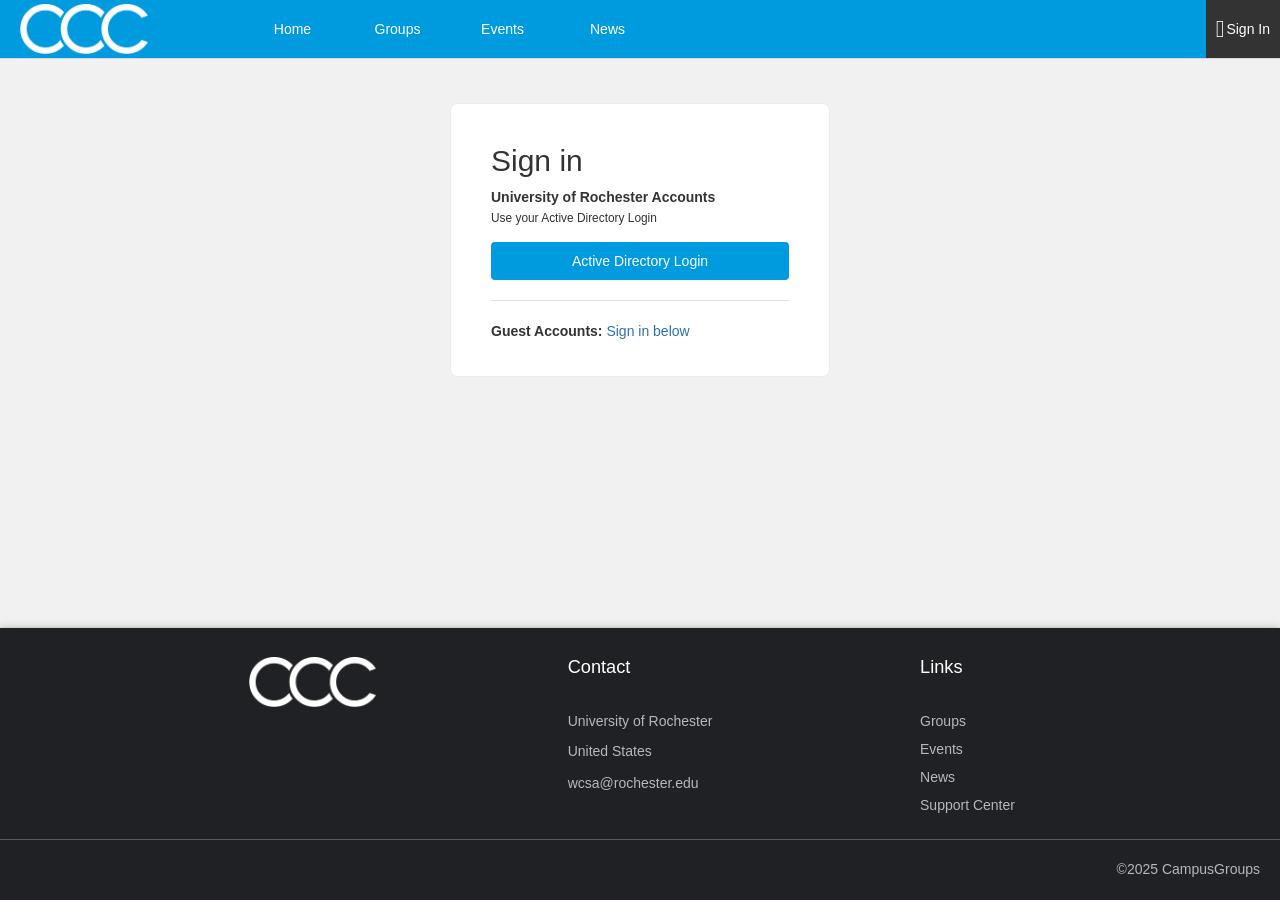
==== Sign In_files/Sign In.html @ 54fb6f5a "Update files" ====
<!DOCTYPE html>
<!-- saved from url=(0036)https://ccc.rochester.edu/login_only -->
<html xmlns="http://www.w3.org/1999/xhtml" lang="en-US" xml:lang="en-US" class=" js flexbox flexboxlegacy canvas canvastext webgl no-touch geolocation postmessage no-websqldatabase indexeddb hashchange history draganddrop websockets rgba hsla multiplebgs backgroundsize borderimage borderradius boxshadow textshadow opacity cssanimations csscolumns cssgradients cssreflections csstransforms csstransforms3d csstransitions fontface generatedcontent video audio localstorage sessionstorage webworkers no-applicationcache svg inlinesvg smil svgclippaths"><head><meta http-equiv="Content-Type" content="text/html; charset=UTF-8"><script>
    var jsPageName = "Sign In"; // pass strPageName to JavaScript, used in function setPageName() [accessibility.js]
    var jsAjaxRequest = ('0' === '1') ? true : false;
</script>

 <!-- AX != 1 -->

    <script>
        var url = new URL(location.href);
        history.replaceState({type: "login"} , '', url.pathname + url.search);
    </script>
    
    

    
        <!-- META TAGS -->
        
        <meta name="viewport" content="width=device-width, initial-scale=1">
        
        <meta http-equiv="X-UA-Compatible" content="IE=edge,chrome=1,requiresActiveX=true">
        <meta name="apple-itunes-app" content="app-id=1631266986, affiliate-data=myAffiliateData, app-argument=myURL">

        <title>Sign In</title>
        <meta name="description" content="The campus engagement platform for University of Rochester - Powered by CampusGroups.">
        <meta name="title" content="University of Rochester">

        

        <!-- CSS IMPORT -->
        

            <!-- FONT FOR DEV -->
            <link href="open-sans.css" rel="stylesheet" type="text/css">

            <!-- FAVICON -->
            <link rel="icon" type="images/x-icon" href="https://ccc.rochester.edu/upload/rochester/2019/s1_image_upload_875413_ccc_app_icon201901_711162656.png">
            <link rel="shortcut icon" type="images/x-icon" href="https://ccc.rochester.edu/upload/rochester/2019/s1_image_upload_875413_ccc_app_icon201901_711162656.png">

            <!-- JQUERY UI -->
            <link rel="stylesheet" type="text/css" href="jquery-ui.min.css">

            <!-- AUTOCOMPLETE -->
            <link rel="stylesheet" type="text/css" href="jquery.autocomplete.css">

            <!-- BOOTSTRAP & GLYPHICONS -->
            <link rel="stylesheet" type="text/css" href="bootstrap.min.css">
            <link rel="stylesheet" type="text/css" href="bootstrap-multiselect.css">
            <link rel="stylesheet" type="text/css" href="glyphicons-filetypes.css">

            <!-- THICKBOX -->
            <link rel="stylesheet" type="text/css" href="thickbox.css">
        

        <!-- JQUERY & FONT -->
        <script src="jquery.min.js.download"></script>
        <script src="jquery-ui.min.js.download"></script>

        <!-- BOOTSTRAP -->
        <script src="bootstrap.min.js.download"></script>
        <script src="bootstrap-multiselect.js.download"></script>

        <script type="text/javascript" src="accessibility.js.download"></script>
        <script type="text/javascript" src="scripts.js.download"></script>

        <link rel="stylesheet" type="text/css" href="materialdesignicons.min.css">
        <link rel="stylesheet" type="text/css" href="materialdesigniconscustom.css">
        
        <link rel="stylesheet" type="text/css" href="header.css">
        <link rel="stylesheet" type="text/css" href="bootstrap-customV.css">
        
        
    </head>

    <body class="body-background enlarged" data-menu="">

        <!-- SKIP links - skip to top of main content -->
        <div id="div-skip-links" class="skip-link-container">
                
            <span style="padding: 5px"><a id="a-skip-to-main-content" href="javascript:void(&#39;skip-to-main-content&#39;);" class="skip-link" onclick="setFocusToContent(true);" aria-label="Skip to Main Content">Skip to Main Content</a></span>

            <span id="span-skip-to-left-navigation" style="padding: 5px; display: none;"><a id="a-skip-to-left-navigation" href="javascript:void(&#39;skip-to-navigation&#39;);" class="skip-link" onclick="setFocusToSidebar();" aria-label="Skip to Navigation">Skip to Navigation</a></span>

            <!-- ACCESSIBILITY -->
            

            <script>
                // if we're on mobile we will not enable the skip links
                const isMobileDevice = /Mobi/i.test(window.navigator.userAgent);
                // console.log('> isMobileDevice=' + isMobileDevice);

                $(window).on('load', function () {
                    if (!isMobileDevice) {
                        var elem = document.getElementById('div-skip-links');
                        if (typeof elem !== undefined) {
                            elem.classList.remove('skip-link-container-mobile');
                            elem.classList.add('skip-link-container');
                        }
                    }
                });
            </script>
        </div>

        <!-- School custom code -->
        
        <!-- End school custom code -->
    

        <!-- Modal -->
        <div id="primary-modal" class="modal fade" role="dialog">
            <div class="modal-dialog" role="document">
                <div class="modal-content">
                    <p class="loader">
                        <img alt="" src="loader-big.gif" class="aria-decorative" role="presentation" aria-hidden="true">
                        <br> Loading...
                    </p>
                </div>
            </div>
        </div>
        <div id="secondary-modal" class="modal fade" role="dialog">
            <div class="modal-dialog" role="document">
                <div class="modal-content">
                    <p class="loader">
                        <img alt="" src="loader-big.gif" class="aria-decorative" role="presentation" aria-hidden="true">
                        <br> Loading...
                    </p>
                </div>
            </div>
        </div>
        <script>
            $("#primary-modal").on("hide.bs.modal", function (e) {
                $("#primary-modal .modal-content").html(writeLoading("Loading"));
            });
            $("#secondary-modal").on("hide.bs.modal", function (e) {
                $("#secondary-modal .modal-content").html(writeLoading("Loading"));
            });
        </script>
        <!-- End Modal -->

        

        <script src="modernizr.min.js.download"></script>
        
            <script src="jquery.validate.min.js.download"></script>
        
        <script src="polyfill.js.download"></script>

        

        <!-- HEADER -->
        
            <style>
                .btn--school { background-color: #009bdf; color: #fff; }
                .btn--school:hover { background-color: #009bdf; color: #fff; }
                .btn--school:focus { background-color: #009bdf; color: #fff; }

                .topbar { background: #009bdf; border-color: #009bdf; }
                .topbar ul.nav > li > a:hover, .topbar ul.nav > li > button:hover  { background-color: #333333 !important; }
                .topbar ul.nav > li > a:focus, .topbar ul.nav > li > button:focus  { background-color: #333333 !important; outline: none; }
                .topbar .topbar__sidebar-toggle:hover  { background-color: #333333 !important; }
                .topbar .topbar__sidebar-toggle:focus  { background-color: #333333 !important; outline: none; }
                .topbar.topbar-fair .topbar__left button:hover, .topbar.topbar-fair .topbar__left button:focus { background-color: #ffffff !important; color: #000000 !important; }
                
                .topbar .open:not(.topbar__left) > a, 
                .topbar .open:not(.topbar__left) > a:focus, 
                .topbar > .open:not(.topbar__left) > a:hover,
                .topbar .open:not(.topbar__left) > button, 
                .topbar .open:not(.topbar__left) > button:focus, 
                .topbar > .open:not(.topbar__left) > button:hover { background-color: #333333 !important; }
                .topbar li:focus-within > button.mdi-menu { background-color: #333333 !important; }
                .topbar li.active > a, .topbar li.active > button { background-color: #333333 !important; }
            </style>

            <div id="generic"></div>

            
            <div id="outer-shell" class="outer-shell  ">

                <!-- Impersonate -->
                
                <!-- /.Impersonate -->

                <!-- Message / Maintenance -->
                
                <!-- /.Message -->

                
                <div id="topbar" class="topbar topbar-login " role="navigation" aria-label="Topbar">

                    <div class="topbar__left">
                        
                                <div role="banner">
                                    <a id="a-top-bar-logo" aria-label="University of Rochester Logo. Opens the members homepage." role="button" class="logo" href="https://ccc.rochester.edu/groups">
                                        <img class="topbar__icon-large" src="image_upload_875413_ccc_logo_50x130_71115585.png" alt="University of Rochester Logo Image." aria-label="University of Rochester Logo Image. Clicking opens the members home page." style="max-height: 50px; max-width: 165px;">
                                        <img class="topbar__icon-small" src="image_upload_875413_ccc_app_icon201901_711162640.png" alt="University of Rochester Logo Image." aria-label="University of Rochester Logo Image. Clicking opens the members home page." style="max-height: 35px; max-width: 35px; margin: 0 5px;">
                                    </a>
                                </div>
                            
                    </div>

                    

<div class="topbar__center">
    <nav aria-label="Topbar">
        <ul class="nav">
            
                <!-- Not Logged Buttons -->
                
                    <!-- Home Website Buttons -->
                    
                        <li class="hidden-xs ">
                            <a class="topbar__menu topbar__menu--large" href="https://ccc.rochester.edu/home_login" aria-label="Home" role="button">Home</a>
                        </li>
                                    <li class="hidden-xs dropdown  hasNoSubMenu">
                <a class="topbar__menu topbar__menu--large" href="https://ccc.rochester.edu/home/groups/" style="max-width: inherit">
                    Groups
                </a>
                
                <ul class="dropdown-menu dropdown-menu-left arrow-dropdown-menu arrow-menu-right user-list notify-list" style="overflow-y: auto;max-height: 80vh;">

                </ul>
            </li>            <li class="hidden-xs dropdown  hasNoSubMenu">
                <a class="topbar__menu topbar__menu--large" href="https://ccc.rochester.edu/home/events/" style="max-width: inherit">
                    Events
                </a>
                
                <ul class="dropdown-menu dropdown-menu-left arrow-dropdown-menu arrow-menu-right user-list notify-list" style="overflow-y: auto;max-height: 80vh;">

                </ul>
            </li>            <li class="hidden-xs dropdown  hasNoSubMenu">
                <a class="topbar__menu topbar__menu--large" href="https://ccc.rochester.edu/home/news/" style="max-width: inherit">
                    News
                </a>
                
                <ul class="dropdown-menu dropdown-menu-left arrow-dropdown-menu arrow-menu-right user-list notify-list" style="overflow-y: auto;max-height: 80vh;">

                </ul>
            </li>
                        <li class="hidden-lg hidden-md hidden-sm dropdown hasSubMenu">
                            <button class="topbar__menu mdi mdi-menu" aria-label="Top Menu. Expanded. Press tab to enter the menu dropdown." tabindex="0"></button>
                            <ul class="dropdown-menu dropdown-menu-left" style="overflow-y: auto;max-height: 80vh;min-width:220px;">
                                <li style="display: block;"><a href="https://ccc.rochester.edu/home_login" aria-label="Home" role="button">Home</a></li>
                                
                                <li style="display: block;"><a href="https://ccc.rochester.edu/home/groups/" aria-label="Groups Section" role="button" tabindex="0">Groups</a></li>
                                
                                <li style="display: block;"><a href="https://ccc.rochester.edu/home/events/" aria-label="Events Section" role="button" tabindex="0">Events</a></li>
                                
                                <li style="display: block;"><a href="https://ccc.rochester.edu/home/news/" aria-label="News Section" role="button" tabindex="0">News</a></li>
                                
                            </ul>
                            <style>
                                .hasSubMenu:hover > ul, .hasSubMenu:focus-within > ul {
                                    display:block;
                                }
                            </style>
                        </li>
                    <!-- /.Home Website Buttons -->

                    <!-- Group & Event Buttons -->
                    
                    <!-- /.Group & Event Buttons -->
                
                <!-- /.Not Logged Buttons -->

                <!-- Home Button -->
                
                <!-- /.Home Button -->

                <!-- Group Button -->
                
                <!-- /.Group Button -->

                <!-- Manage Button -->
                

                <!-- Event Button -->
                
                <!-- /.Event Button -->
               
                <!-- Chat Button -->
                
                <!-- /.Chat Button -->
                
                <!-- Admin / Setup Button -->
                
                <!-- /.Admin Button -->
            

            <li class="spacer" role="presentation"></li>

            
				<!-- Login Button -->
				<li class="active">
					<a class="topbar__menu topbar__menu--row" href="https://ccc.rochester.edu/login_only" aria-label="Sign In Section" role="button" aria-current="true">
                        <span class="mdi mdi-login-variant mdi-24px aria-decorative" role="presentation" aria-hidden="true"></span> 
                        <span class="hidden-xs hidden-sm topbar__menu-text" style="overflow: initial;"> Sign In </span>
					</a>
				</li>
				<!-- /.Login Button -->
            

        </ul>

        <style>
            #a-top-bar-logo:focus > i { outline: 2px solid #ffffff; }
        </style>

    </nav>


</div><!-- /.navbar-collapse -->
                    
                </div><!-- /.topbar -->

                <div id="inner-shell" class="inner-shell">

                     

        <!-- END HEADER -->

        
            <div id="content-cont" class="content-cont container">
        
            <div id="page-cont" class="content" role="main" aria-label="Sign In.">
                <div style="position: relative;"><span id="span-top-of-main-content--0" class="content__top-element" tabindex="0" aria-label="Top of Main Content." style="display: none;">Top of Main Content</span></div>


                
                <!-- Used in email_form -->
                
<!-- END AX != 1 -->

                

<div class="login__cont">
	<div class="login__box">
    	


<div class="login__card card">
	
		<div class="card-block" style="padding: 20px 40px;">
	

			<h1 class="header-cg--h2">Sign in</h1>

	
			<p style="margin-bottom: 15px;">
				<strong>University of Rochester Accounts</strong>
				<br>
				<small>Use your Active Directory Login</small>
			</p>
			<p class="text-center">
			
				<a class="btn btn--school btn--full-width" href="https://www.campusgroups.com/shibboleth/login?idp=rochester">Active Directory Login</a>
				
			</p>
			<p>
				
			</p>
		
		<div class="card-separator card-separator--20"></div>
			
				<p style="margin-bottom: 15px;"><strong>Guest Accounts:</strong> <a href="javascript:toggle_ecg(&#39;rochester_login&#39;, &#39;a-all-others-sign-in-below&#39;)" id="a-all-others-sign-in-below" aria-expanded="false" aria-label="All others sign in below. Click here to expand an alternate login form.">Sign in below</a></p>
			
	<p>
		
	</p>
	
	
		<form id="rochester_login" style="display:none;" onload="document.form1.email.focus();" name="login" method="post" action="https://ccc.rochester.edu/student_login">

			

				<div role="region" aria-label="Alternate login.">
					<div class="form-group">
						<input id="login_email" autocomplete="email" class="form-control" name="email" type="text" placeholder="Email" title="Enter your Email" value="" aria-label="Login. Enter your Email.">
					</div>
					
					<div class="form-group">
						<input class="form-control" autocomplete="current-password" name="password" type="password" placeholder="Password" title="Enter your password" value="" aria-label="Password.">
					</div>
					
					
					<button id="loginButton" aria-label="Sign In" onclick="if(!$(&#39;#login_email&#39;).val()){alert(&#39;Please enter a valid email.&#39;);}else{loadButton($(this));$(&#39;form#rochester_login&#39;).submit();}" class="btn btn--school btn--full-width" style="letter-spacing: 1px; padding: 8px; text-transform: uppercase;" type="button" value=" Sign In "> Sign In </button>

					<input type="hidden" name="update" value="1">
					<input type="hidden" name="ssl" value="1">
					<input type="hidden" name="redirect" value="student_index">
					<input type="hidden" name="page" value="login">
					<input type="hidden" name="user" value="">
					<input type="hidden" name="_csrf" value="5//zWpIH46M19OgLfHI/6Yq6W6X8vmxSiPL4/GjUI6IL">
					
					<div class="checkbox">
						<input id="remember_me" type="checkbox" name="remember_me" value="1"> 
						<label id="label_for_remember_me" for="remember_me">Keep me signed on</label>
					</div>

					<div class="small" style="margin-top: 15px;">
						
						<a class="" href="https://ccc.rochester.edu/password_boot?email=&amp;embed=1&amp;modal=true&amp;TB_iframe=true&amp;height=250&amp;width=500" title="Forgot Password">Forgot Password?</a>
						
					</div>
				</div>

		   	
	    </form>

		
	</div>
</div>
    </div>
</div>

	<div class="login__background-img" style="background-image: url(/upload/rochester/2019/image_upload_875413_20140508_Wilson_Commons_exterior_0241_tonedjpg_711154318.png);"></div>


<!-- LL - 10/03/2017: Moved up here so ckeditor can work in popups -->


<script>
	//YT Viewer
	if (typeof arrYoutubePlayerObjects != "undefined") { 

		$("#youtubeScript").remove();
		$("#www-widgetapi-script").remove();
		if (window['YT'] != undefined) { window.YT.loading = 0; window.YT.loaded = 0; }
				
 		var youtubeTag   = document.createElement('script');
		youtubeTag.id    = "youtubeScript";
		youtubeTag.src   = "https://www.youtube.com/iframe_api";
		youtubeTag.async = false;

		// Get First Script Tag & Insert Vimeo Script before that.
		var firstScriptTag = document.getElementsByTagName('script')[0];
      	firstScriptTag.parentNode.insertBefore(youtubeTag, firstScriptTag);

      	// Array of Players
      	var arrYoutubePlayers = [];

      	// Functions to work on Youtube Players
      	function onYoutubePlayerReady(event) {
			var player = event.target;
			$(window).blur(function() { player.pauseVideo(); });
			$(window).scroll(function() { 
				if ( !isInViewport(document.getElementById("player--" + player.youtubeObject.cgID))) { 
					player.pauseVideo(); 
				} 
			});

			var startTime = new Date(player.youtubeObject.startTime * 1000).toISOString();
			var totalTime = new Date(player.getDuration() * 1000).toISOString();
			if (player.getDuration() >= 3600) {
				startTime = startTime.substr(11, 8);
				totalTime = totalTime.substr(11, 8);
			}
			else {
				startTime = startTime.substr(14, 5);
				totalTime = totalTime.substr(14, 5);
			}
			$("#player-btn--" + player.youtubeObject.cgID + " div.timer").html("<span id='player-time--" + player.youtubeObject.cgID + "'>" + startTime + "</span> / " + totalTime);
      	}

      	function onYoutubePlayerStateChange(event) {
      		var player = event.target;

      		if (event.data == YT.PlayerState.PLAYING) {
				// Change Buttons
				$("#player-btn--" + player.youtubeObject.cgID + " button.playpause").attr("data-status", "pause").attr("aria-label", "Pause");
				$("#player-btn--" + player.youtubeObject.cgID + " button.playpause span.mdi").removeClass("mdi-play").addClass("mdi-pause");
      		}

      		if (event.data == YT.PlayerState.PLAYING && player.intervalFunction == null) {
	            // HACK For Window BLUR
	            window.focus();

	            // AJAX Recurring Call
	            player.intervalFunction = setInterval(function() {
	                postVideoViews(player.youtubeObject.cgUID, player.youtubeObject.cgUID_s, player.getCurrentTime());
	            }, 10000);

	            // Timer
	            player.intervalTimerFunction = setInterval(function() { 
	            	var currentTime = new Date(player.getCurrentTime() * 1000).toISOString();
	            	if (player.getDuration() >= 3600) {
	            		currentTime = currentTime.substr(11, 8);
	            	}
	            	else {
	            		currentTime = currentTime.substr(14, 5);
	            	}
	            	$("#player-time--" + player.youtubeObject.cgID).html(currentTime);
	            }, 1000) 
	        }
	        else if (event.data == YT.PlayerState.PAUSED || event.data == YT.PlayerState.ENDED) {
				// Change Buttons
				$("#player-btn--" + player.youtubeObject.cgID + " button.playpause").attr("data-status", "play").attr("aria-label", "Play");
				$("#player-btn--" + player.youtubeObject.cgID + " button.playpause span.mdi").removeClass("mdi-pause").addClass("mdi-play");

	            clearInterval(player.intervalFunction);
	            clearInterval(player.intervalTimerFunction);
				player.intervalFunction = null;
				player.intervalTimerFunction = null;
				postVideoViews(player.youtubeObject.cgUID, player.youtubeObject.cgUID_s, player.getCurrentTime(), (event.data == YT.PlayerState.ENDED ? 'true' : ''));
				//if (event.data == YT.PlayerState.ENDED) { 
				    //if (typeof refreshTrackChecklist !== "undefined") { refreshTrackChecklist(); }
					//else if (typeof parent.refreshTrackChecklist !== "undefined") { parent.refreshTrackChecklist(); }
				//}
	        }
      	}

		function youtubePlayerPlayPause(player) {
			var currentStatus = $("#player-btn--" + player.youtubeObject.cgID + " button.playpause").attr("data-status");
			if (currentStatus == "play") { player.playVideo(); }
			else if (currentStatus == "pause") { player.pauseVideo(); }
		}

        /* Function that checks localStorage for the Vimeo/YouTube closed captions load policy. Returns number values:
         *   0 - closed captions should be be disabled (do not load closed captions)
         *   1 - closed captions should be loaded when video loads
         * If the local storage key is not defined we return 0 (as a number).
         */
        function getVideoPlayerCCLoadPolicy() {
            try {
                const lsKey = 'cg-video-player-cc-load-policy';
                const ccLoadPolicy = localStorage.getItem(lsKey);
                return (ccLoadPolicy === '1') ? 1 : 0;
            } catch(e) {
                return 0;
            }
        }

        /* Function that toggles the video player CC load policy stored in local storage. Toggled values are (strings values):
         *   '0' - closed captions should be be disabled (do not load closed captions)
         *   '1' - closed captions should be loaded when video loads
         * If the local storage key is not defined it is treated as though the value were '0' and toggles to '1'.
         * */
        function toggleVideoPlayerCCLoadPolicy() {
            try {
                const lsKey = 'cg-video-player-cc-load-policy';
                const ccLoadPolicy = localStorage.getItem(lsKey);
                if (ccLoadPolicy === '1') {
                    localStorage.setItem(lsKey, '0');
                } else {
                    localStorage.setItem(lsKey, '1');
                }
            } catch(e) {
                return;
            }
        }

        /* Function that prompts the user for confirmation before toggling the video player closed caption load policy.
         * - If closed captions are currently turned off, the user will be prompted to confirm before turning them on (and vice versa)
         * - Video player CC load policy setting is stored in local storage (see above functions)
         * - Vimeo and YouTube video players require reload of the associated IFrames to change the setting, 
         *   if user confirms yes to reload, the page will be reloaded.
         */
        function toggleClosedCaptionsAndReloadVideoIframes() {
            const turnClosedCaptionsOnOff = (typeof getVideoPlayerCCLoadPolicy !== 'undefined' && getVideoPlayerCCLoadPolicy() === 1) ? 'off' : 'on';
            const message = 'Turning ' + turnClosedCaptionsOnOff + ' closed captions will reload this page, please save any outstanding changes before you choose to turn closed captions ' + turnClosedCaptionsOnOff + '. Are you sure you want to turn closed captions ' + turnClosedCaptionsOnOff + '?';
            if (confirm(message)) {
                toggleVideoPlayerCCLoadPolicy();
                location.reload();
            } else {
                return false;
            }
        }

      	// Called when the script is fully loaded.
      	function onYouTubeIframeAPIReady() {

      		// Loop through players
	  		arrYoutubePlayerObjects.forEach(function (youtubeObject, index) {
	  			arrYoutubePlayers[index] = new YT.Player("player--" + youtubeObject.cgID, {
                                                        	height: youtubeObject.height,
                                                        	width:  youtubeObject.width,
                                                        	videoId: youtubeObject.videoID,
                                                        	playerVars: {
	                                                            modestbranding: 1,
	                                                            rel: 0,
	                                                            disablekb: 1,
	                                                            playsinline: 1,
	                                                            controls: 0,
	                                                            start: youtubeObject.startTime,
                                                                cc_load_policy: (typeof getVideoPlayerCCLoadPolicy !== 'undefined') ? getVideoPlayerCCLoadPolicy() : 0
                                                        	},
	                                                        events: {
	                                                            'onStateChange': onYoutubePlayerStateChange,
	                                                            'onReady': onYoutubePlayerReady
	                                                        }
                                                    	});
	  			arrYoutubePlayers[index].youtubeObject = youtubeObject;
	  			arrYoutubePlayers[index].intervalFunction = null;

				$("#player-btn--" + youtubeObject.cgID + " button.playpause").on('click', function() { 
					youtubePlayerPlayPause(arrYoutubePlayers[index]); 
				});
				$("#player-btn--" + youtubeObject.cgID + " button.replay").on('click', function() { 
					arrYoutubePlayers[index].seekTo(0); 
				});
				$("#player-btn--" + youtubeObject.cgID + " button.rewind").on('click', function() { 
					arrYoutubePlayers[index].seekTo(arrYoutubePlayers[index].getCurrentTime() - 10);
				});
                const turnClosedCaptionsOnOff = (typeof getVideoPlayerCCLoadPolicy !== 'undefined' && getVideoPlayerCCLoadPolicy() === 1) ? 'off' : 'on';
                $("#player-btn--" + youtubeObject.cgID + " button.closedcaption").attr('aria-label', 'Turn ' + turnClosedCaptionsOnOff + ' closed captions. Note, this requires a reload of the current page.');
				$("#player-btn--" + youtubeObject.cgID + " button.closedcaption").on('click', function() { 
                    toggleClosedCaptionsAndReloadVideoIframes();
				});
				$("#player-btn--" + youtubeObject.cgID + " button.fullscreen").on('click', function() {
					arrYoutubePlayers[index].pauseVideo();
					tb_show("", "/video_player?embed=1&uid=" + youtubeObject.cgUID + "&width=995&height=680&modal=true&TB_iframe=1", "");
				});

  			});

  			arrYoutubePlayerObjects = undefined;
  		}
	} 


	//Vimeo Viewer
	if (typeof arrVimeoPlayerObjects != "undefined") {

        $("#vimeoScript").remove();

		var vimeoTag   = document.createElement('script');
		vimeoTag.id    = "vimeoScript";
		vimeoTag.src   = "https://player.vimeo.com/api/player.js";
		vimeoTag.async = false;

		// Get First Script Tag & Insert Vimeo Script before that.
		var firstScriptTag = document.getElementsByTagName('script')[0];
      	firstScriptTag.parentNode.insertBefore(vimeoTag, firstScriptTag);

      	// Array of Players
      	var arrVimeoPlayers = [];

      	// Functions to work on Vimeo Players
		function vimeoPlayerPlay(player) {
			// Change Buttons
			$("#player-btn--" + player.vimeoObject.cgID + " button.playpause").attr("data-status", "pause").attr("aria-label", "Pause");
			$("#player-btn--" + player.vimeoObject.cgID + " button.playpause span.mdi").removeClass("mdi-play").addClass("mdi-pause");

			// AJAX Recurring Call
			player.intervalFunction  = setInterval( function() { 
				player.getCurrentTime().then( function(seconds) {
					postVideoViews(player.vimeoObject.cgUID, player.vimeoObject.cgUID_s, seconds);
				}) 
			}, 10000)

			// Timer
            player.intervalTimerFunction = setInterval(function() { 
            	player.getCurrentTime().then( function(seconds) {
	            	var currentTime = new Date(seconds * 1000).toISOString();
	            	if (player.totalDuration >= 3600) {
	            		currentTime = currentTime.substr(11, 8);
	            	}
	            	else {
	            		currentTime = currentTime.substr(14, 5);
	            	}
	            	$("#player-time--" + player.vimeoObject.cgID).html(currentTime);
				}) 
            }, 1000) 
		}

		function vimeoPlayerPause(player) { 
			// Change Buttons
			$("#player-btn--" + player.vimeoObject.cgID + " button.playpause").attr("data-status", "play").attr("aria-label", "Play");
			$("#player-btn--" + player.vimeoObject.cgID + " button.playpause span.mdi").removeClass("mdi-pause").addClass("mdi-play");

			// Clear AJAX Recurring Call
			clearInterval(player.intervalFunction);
			clearInterval(player.intervalTimerFunction);
			player.intervalFunction = null;
			player.intervalTimerFunction = null;
			
			player.getCurrentTime().then( function(seconds) {
				postVideoViews(player.vimeoObject.cgUID, player.vimeoObject.cgUID_s, seconds);
			});		
		}

		function vimeoPlayerEnded(player) {
			// Change Buttons
			$("#player-btn--" + player.vimeoObject.cgID + " button.playpause").attr("data-status", "play").attr("aria-label", "Play");
			$("#player-btn--" + player.vimeoObject.cgID + " button.playpause span.mdi").removeClass("mdi-pause").addClass("mdi-play");

			// Clear AJAX Recurring Call
			clearInterval(player.intervalFunction);
			clearInterval(player.intervalTimerFunction);
			player.intervalFunction = null;
			player.intervalTimerFunction = null;

			player.getCurrentTime().then( function(seconds) {
				postVideoViews(player.vimeoObject.cgUID, player.vimeoObject.cgUID_s, seconds, 'true');
			});

			//if (typeof refreshTrackChecklist !== "undefined") { refreshTrackChecklist(); }
			//else if (typeof parent.refreshTrackChecklist !== "undefined") { parent.refreshTrackChecklist(); }
		}

		function vimeoPlayerPlayPause(player) {
			var currentStatus = $("#player-btn--" + player.vimeoObject.cgID + " button.playpause").attr("data-status");
			if (currentStatus == "play") {
				player.play();
			}
			else if (currentStatus == "pause") {
				player.pause();
			}
		}

      	// We wait until the script is fully loaded.
      	$("#vimeoScript").on('load', function() {
		  	
		  	// Loop through players
	  		arrVimeoPlayerObjects.forEach(function (vimeoObject, index) {

                if (typeof getVideoPlayerCCLoadPolicy !== 'undefined' && getVideoPlayerCCLoadPolicy() === 1) {
                    // load with closed captions enabled (set texttrack to 'en')
	      			arrVimeoPlayers[index] = new Vimeo.Player("player--" + vimeoObject.cgID, { url: vimeoObject.URL , height: vimeoObject.height, width: vimeoObject.width, controls: false, texttrack: 'en' });
                } else {
    	  			arrVimeoPlayers[index] = new Vimeo.Player("player--" + vimeoObject.cgID, { url: vimeoObject.URL , height: vimeoObject.height, width: vimeoObject.width, controls: false });
                }
	  			arrVimeoPlayers[index].vimeoObject = vimeoObject;
	  			arrVimeoPlayers[index].intervalFunction = null;

	  			if (vimeoObject.startTime != 0) {
	  				arrVimeoPlayers[index].setCurrentTime(vimeoObject.startTime);
	  			}

				arrVimeoPlayers[index].on('play',  function() { vimeoPlayerPlay(this)  } );
				arrVimeoPlayers[index].on('pause', function() { vimeoPlayerPause(this) } );
				arrVimeoPlayers[index].on('ended', function() { vimeoPlayerEnded(this) } );

				$("#player-btn--" + vimeoObject.cgID + " button.playpause").on('click', function() { 
					vimeoPlayerPlayPause(arrVimeoPlayers[index]); 
				});
				$("#player-btn--" + vimeoObject.cgID + " button.replay").on('click', function() { 
					arrVimeoPlayers[index].setCurrentTime(0) 
				});
				$("#player-btn--" + vimeoObject.cgID + " button.rewind").on('click', function() { 
					arrVimeoPlayers[index].getCurrentTime().then(function(seconds) {
						arrVimeoPlayers[index].setCurrentTime(Math.max(0, seconds - 10));
					})
				});
                const turnClosedCaptionsOnOff = (typeof getVideoPlayerCCLoadPolicy !== 'undefined' && getVideoPlayerCCLoadPolicy() === 1) ? 'off' : 'on';
                $("#player-btn--" + vimeoObject.cgID + " button.closedcaption").attr('aria-label', 'Turn ' + turnClosedCaptionsOnOff + ' closed captions. Note, this requires a reload of the current page.');
				$("#player-btn--" + vimeoObject.cgID + " button.closedcaption").on('click', function() {
                    toggleClosedCaptionsAndReloadVideoIframes();
				});
				$("#player-btn--" + vimeoObject.cgID + " button.fullscreen").on('click', function() {
					arrVimeoPlayers[index].pause();
					tb_show("", "/video_player?embed=1&uid=" + vimeoObject.cgUID + "&width=995&height=680&modal=true&TB_iframe=1", "");
				});

				$(window).blur(function() { 
					arrVimeoPlayers[index].pause(); 
				});
				$(window).scroll(function() { 
					if ( !isInViewport(document.getElementById("player--" + vimeoObject.cgID))) { 
						arrVimeoPlayers[index].pause(); 
					} 
				});


				var startTime = new Date(vimeoObject.startTime * 1000).toISOString();
				var totalTime = 0;
				arrVimeoPlayers[index].getDuration().then(function(seconds) { 
					arrVimeoPlayers[index].totalDuration = seconds;

					totalTime = new Date(seconds * 1000).toISOString();
					if (seconds >= 3600) {
						startTime = startTime.substr(11, 8);
						totalTime = totalTime.substr(11, 8);
					}
					else {
						startTime = startTime.substr(14, 5);
						totalTime = totalTime.substr(14, 5);
					}
					$("#player-btn--" + vimeoObject.cgID + " div.timer").html("<span id='player-time--" + vimeoObject.cgID + "'>" + startTime + "</span> / " + totalTime);
				});
			});

			arrVimeoPlayerObjects = undefined;

		});

	}
</script>

<script>
	$(document).ready(function(){
		$("[data-toggle='tooltip']").tooltip(); 	
		$(".btn--loader").click(function() {
			loadButton($(this));
		});
		tb_init('a.thickbox, area.thickbox, input.thickbox');

         // fix for the non editable input in ckeditor (ex: URL...)
         $(".modal").removeAttr("tabindex");
		 // second hack to fix ckeditor links, especially the 'edit link' option
		 $.fn.modal.Constructor.prototype.enforceFocus = function() {
			modal_this = this
			$(document).on('focusin.modal', function (e) {
				if (modal_this.$element[0] !== e.target && !modal_this.$element.has(e.target).length 
				&& !$(e.target.parentNode).hasClass('cke_dialog_ui_input_select') 
				&& !$(e.target.parentNode).hasClass('cke_dialog_ui_input_text')) {
				modal_this.$element.focus()
				}
			})
		 };

         setupAjaxAccessibility();
	});
</script>

 <!-- AX != 1 -->

			

			</div><!--/.content -->
		</div><!--/.content-page -->
	</div><!--/.inner-shell -->

	
				<style>
					.outer-shell { display:flex; flex-direction:column; min-height: 100vh; }
					@-moz-document url-prefix() {
						.inner-shell  {flex:1; }
					}
					@media screen and (-webkit-min-device-pixel-ratio:0) {
						.inner-shell { flex:1; }
					}
					body.enlarged { min-height:initial; position:relative; }
					body.enlarged > .outer-shell { display:flex; flex-direction:column; min-height: 100vh; }
				</style>
				<footer class="footer__home">
					<div>
						
						<div id="footer-links" class="row footer__cont" style="background: transparent;">
							<div class="col-md-offset-1_5 col-md-3 col-sm-12 col-xs-12 text-center" style="padding-top:10px;">
								<img alt="University of Rochester Website Logo" src="image_upload_875413_ccc_logo_50x130_71115585.png" style="max-width:150px;max-height:50px;border-radius:6px;">
							</div>
							<div class="text-xs-center text-sm-left text-md-left col-md-3 col-sm-6 col-xs-12" style="display:flex;padding: 10px 10px;">
								<div style="margin:auto" role="group" aria-label="Contact information.">
									<h2 class="footer__home--title" style="margin-top: 0; margin-bottom: 10px;">Contact</h2><br>
									<span style="margin-bottom:5px">University of Rochester</span><br>
									<span style="margin-bottom:5px;line-height:1.7">United States</span><br>
									
									<a class="a-footer-contact-links" href="mailto:wcsa@rochester.edu" aria-label="Send an email to wcsa@rochester.edu">wcsa@rochester.edu</a><br>
									
								</div>
							</div>
							<div class="text-xs-center text-sm-left text-md-left col-md-3 col-sm-6 col-xs-12" style="display:flex;vertical-align:top;padding: 10px 10px;">
								<div style="margin:auto" role="group" aria-label="Links">
									<h2 class="footer__home--title" style="margin-top: 0; margin-bottom: 10px;">Links</h2><br>
									
										<a class="a-footer-contact-links" href="https://ccc.rochester.edu/home/groups/">Groups</a><br>
									
										<a class="a-footer-contact-links" href="https://ccc.rochester.edu/home/events/">Events</a><br>
									
										<a class="a-footer-contact-links" href="https://ccc.rochester.edu/home/news/">News</a><br>
									
                                    <a class="a-footer-contact-links" href="https://readyedu.atlassian.net/wiki/spaces/CGSD/overview?homepageId=302186786">Support Center</a>
								</div>
							</div>
							
						</div>
						<div class="row" style="padding:15px 20px 0 20px;border-top:1px solid #5a5a5a;margin-top: 10px;" role="group" aria-label="Footer Bar Links">
							<div class="col-sm-6 col-xs-12 text-xs-center text-sm-left"></div>
							<div class="col-sm-6 col-xs-12 text-xs-center text-sm-right">
								<a class="a-footer-contact-links" href="http://www.novalsys.com/">©2025  CampusGroups</a>
							</div>
						</div>
					</div>
				</footer>
			

	<script type="text/javascript" src="jquery-migrate-1.2.1.js.download"></script>

	<!-- THICKBOX -->
	<script src="thickbox.js.download"></script>

    <script type="text/javascript" src="metisMenuCustom.js.download"></script>
    <script type="text/javascript" src="jquery.slimscroll.js.download"></script>
    <!--<link href="/static/css/scrollbar.css" rel="stylesheet">
    <script type="text/javascript" src="/static/js/scrollbar.js"></script>-->

	<script type="text/javascript">function $$(strId) { return document.getElementById(strId); }</script>
	<script type="text/javascript" src="clamp.min.js.download"></script>
    <script type="text/javascript" src="core.js.download"></script>
    <script type="text/javascript" src="menu.js.download"></script>
    <script type="text/javascript" src="routing.js.download"></script>


	
		<script type="text/javascript">$.ajaxSetup({cache:true})</script>
	

	<!-- @TODO: This is for jPrompt. We might to see if an update is available or give it a better style -->
	
	    <link href="jquery.alerts.css" rel="stylesheet" type="text/css">
	    <script src="jquery.alerts.js.download" type="text/javascript"></script>
	

	<!-- @TODO: Check if used : put directly on /r and student_password-->
	
	    <script>
	        
	    </script>
	

	<!-- Google Analytics -->
	<script>
	var _customTask = function() {
	  return function(model){
	    var piiRegex = [
	    	{ name: 'Email', regex: /.{4}@.{4}/g},
	       	{ name: 'Phone_Number', regex: /^(\+|\d)[0-9]{7,16}$/g},
	       	{ name: 'SSN', regex: /^\d{3}-\d{2}-\d{4}$}/g},
	       	{ name: 'Address', regex: /^\d+\s[A-z]+\s[A-z]+/g}];

	    var globalSendTaskName = '_' + model.get('trackingId') + '_sendHitTask';

	    // Fetch reference to the original sendHitTask
	    var originalSendTask = window[globalSendTaskName] = window[globalSendTaskName] || model.get('sendHitTask');
	    var i, hitPayload, parts, val;

	    // Overwrite sendHitTask with PII purger
	    model.set('sendHitTask', function(sendModel) {

	      hitPayload = sendModel.get('hitPayload').split('&');

	      for (i = 0; i < hitPayload.length; i++) {
	        parts = hitPayload[i].split('=');

	        // Double-decode, to account for web server encode + analytics.js encode
	        try {
	          val = decodeURIComponent(decodeURIComponent(parts[1]));
	        } catch(e) {
	          val = decodeURIComponent(parts[1]);
	        }

	        piiRegex.forEach(function(pii) {
	          val = val.replace(pii.regex, '[REDACTED ' + pii.name + ']');
	        });

	        parts[1] = encodeURIComponent(val);
	        hitPayload[i] = parts.join('=');
	      }

	      sendModel.set('hitPayload', hitPayload.join('&'), true);
	      originalSendTask(sendModel);
	    });
	  };
	}
	</script>

	
	<!-- End Google Analytics -->

	

    <!-- Help -->
	
    <!-- End Help -->



 

	<style>

		/* acc-keyboard-mode (OFF) - Default outline on :focus (none) */
		body:not(.acc-keyboard-mode) :focus { outline: none; }
		body:not(.acc-keyboard-mode) a:focus { outline: none; }

        body:not(.acc-keyboard-mode) button.close:focus { outline: none; }

		body:not(.acc-keyboard-mode) .button:focus { outline: none; }
		body:not(.acc-keyboard-mode) .button.focus { outline: none; }

		body:not(.acc-keyboard-mode) .btn.active.focus,
        body:not(.acc-keyboard-mode) .btn.active:focus,
        body:not(.acc-keyboard-mode) .btn.focus,
        body:not(.acc-keyboard-mode) .btn:active.focus,
        body:not(.acc-keyboard-mode) .btn:active:focus,
        body:not(.acc-keyboard-mode) .btn:focus { outline: none; }

		body:not(.acc-keyboard-mode) .dropdown-toggle:focus { outline: none; }
		#header__btn-cont--manage:focus, #header__btn-cont--manage:focus-within { outline: none; }

		/* no outline/focus on the following (various reasons including hover style on focus, other focus styles applied, etc.) */
		body:not(.acc-keyboard-mode) h2:focus { outline: none; outline-offset: 0px; border: none; }
		/* .page__header--btns .btn:focus { outline: none !important; outline-offset: 0px !important; } */
		/* a.btn--rounded:focus { outline: none !important; outline-offset: 0px !important; } */

		/* acc-keyboard-mode (ON) - Default outline on :focus (2px solid #000000) */
		.acc-keyboard-mode a:focus {
			outline: 2px solid #000000;
			outline-offset: 2px;
		}

	</style>

    <!-- should always be last stylesheet loaded -->
    <link href="accessibility.css" rel="stylesheet">



</div></body><!-- END AX != 1 --></html>
---- Sign In_files/open-sans.css ----
/* open-sans-300 - latin_latin-ext */
@font-face {
  font-display: swap; /* Check https://developer.mozilla.org/en-US/docs/Web/CSS/@font-face/font-display for other options. */
  font-family: 'Open Sans';
  font-style: normal;
  font-weight: 300;
  src: url('/fonts/open-sans-v36-latin_latin-ext-300.woff2') format('woff2'); /* Chrome 36+, Opera 23+, Firefox 39+, Safari 12+, iOS 10+ */
}
/* open-sans-300italic - latin_latin-ext */
@font-face {
  font-display: swap; /* Check https://developer.mozilla.org/en-US/docs/Web/CSS/@font-face/font-display for other options. */
  font-family: 'Open Sans';
  font-style: italic;
  font-weight: 300;
  src: url('/fonts/open-sans-v36-latin_latin-ext-300italic.woff2') format('woff2'); /* Chrome 36+, Opera 23+, Firefox 39+, Safari 12+, iOS 10+ */
}
/* open-sans-regular - latin_latin-ext */
@font-face {
  font-display: swap; /* Check https://developer.mozilla.org/en-US/docs/Web/CSS/@font-face/font-display for other options. */
  font-family: 'Open Sans';
  font-style: normal;
  font-weight: 400;
  src: url('/fonts/open-sans-v36-latin_latin-ext-regular.woff2') format('woff2'); /* Chrome 36+, Opera 23+, Firefox 39+, Safari 12+, iOS 10+ */
}
/* open-sans-italic - latin_latin-ext */
@font-face {
  font-display: swap; /* Check https://developer.mozilla.org/en-US/docs/Web/CSS/@font-face/font-display for other options. */
  font-family: 'Open Sans';
  font-style: italic;
  font-weight: 400;
  src: url('/fonts/open-sans-v36-latin_latin-ext-italic.woff2') format('woff2'); /* Chrome 36+, Opera 23+, Firefox 39+, Safari 12+, iOS 10+ */
}
/* open-sans-500 - latin_latin-ext */
@font-face {
  font-display: swap; /* Check https://developer.mozilla.org/en-US/docs/Web/CSS/@font-face/font-display for other options. */
  font-family: 'Open Sans';
  font-style: normal;
  font-weight: 500;
  src: url('/fonts/open-sans-v36-latin_latin-ext-500.woff2') format('woff2'); /* Chrome 36+, Opera 23+, Firefox 39+, Safari 12+, iOS 10+ */
}
/* open-sans-500italic - latin_latin-ext */
@font-face {
  font-display: swap; /* Check https://developer.mozilla.org/en-US/docs/Web/CSS/@font-face/font-display for other options. */
  font-family: 'Open Sans';
  font-style: italic;
  font-weight: 500;
  src: url('/fonts/open-sans-v36-latin_latin-ext-500italic.woff2') format('woff2'); /* Chrome 36+, Opera 23+, Firefox 39+, Safari 12+, iOS 10+ */
}
/* open-sans-600 - latin_latin-ext */
@font-face {
  font-display: swap; /* Check https://developer.mozilla.org/en-US/docs/Web/CSS/@font-face/font-display for other options. */
  font-family: 'Open Sans';
  font-style: normal;
  font-weight: 600;
  src: url('/fonts/open-sans-v36-latin_latin-ext-600.woff2') format('woff2'); /* Chrome 36+, Opera 23+, Firefox 39+, Safari 12+, iOS 10+ */
}
/* open-sans-600italic - latin_latin-ext */
@font-face {
  font-display: swap; /* Check https://developer.mozilla.org/en-US/docs/Web/CSS/@font-face/font-display for other options. */
  font-family: 'Open Sans';
  font-style: italic;
  font-weight: 600;
  src: url('/fonts/open-sans-v36-latin_latin-ext-600italic.woff2') format('woff2'); /* Chrome 36+, Opera 23+, Firefox 39+, Safari 12+, iOS 10+ */
}
/* open-sans-700 - latin_latin-ext */
@font-face {
  font-display: swap; /* Check https://developer.mozilla.org/en-US/docs/Web/CSS/@font-face/font-display for other options. */
  font-family: 'Open Sans';
  font-style: normal;
  font-weight: 700;
  src: url('/fonts/open-sans-v36-latin_latin-ext-700.woff2') format('woff2'); /* Chrome 36+, Opera 23+, Firefox 39+, Safari 12+, iOS 10+ */
}
/* open-sans-700italic - latin_latin-ext */
@font-face {
  font-display: swap; /* Check https://developer.mozilla.org/en-US/docs/Web/CSS/@font-face/font-display for other options. */
  font-family: 'Open Sans';
  font-style: italic;
  font-weight: 700;
  src: url('/fonts/open-sans-v36-latin_latin-ext-700italic.woff2') format('woff2'); /* Chrome 36+, Opera 23+, Firefox 39+, Safari 12+, iOS 10+ */
}
/* open-sans-800 - latin_latin-ext */
@font-face {
  font-display: swap; /* Check https://developer.mozilla.org/en-US/docs/Web/CSS/@font-face/font-display for other options. */
  font-family: 'Open Sans';
  font-style: normal;
  font-weight: 800;
  src: url('/fonts/open-sans-v36-latin_latin-ext-800.woff2') format('woff2'); /* Chrome 36+, Opera 23+, Firefox 39+, Safari 12+, iOS 10+ */
}
/* open-sans-800italic - latin_latin-ext */
@font-face {
  font-display: swap; /* Check https://developer.mozilla.org/en-US/docs/Web/CSS/@font-face/font-display for other options. */
  font-family: 'Open Sans';
  font-style: italic;
  font-weight: 800;
  src: url('/fonts/open-sans-v36-latin_latin-ext-800italic.woff2') format('woff2'); /* Chrome 36+, Opera 23+, Firefox 39+, Safari 12+, iOS 10+ */
}
---- Sign In_files/glyphicons-filetypes.css ----
@font-face{font-family:'Glyphicons Filetypes';src:url('../fonts/glyphicons-filetypes-regular.eot');src:url('../fonts/glyphicons-filetypes-regular.eot?#iefix') format('embedded-opentype'),url('../fonts/glyphicons-filetypes-regular.woff2') format('woff2'),url('../fonts/glyphicons-filetypes-regular.woff') format('woff'),url('../fonts/glyphicons-filetypes-regular.ttf') format('truetype'),url('../fonts/glyphicons-filetypes-regular.svg#glyphicons_filetypesregular') format('svg')}.filetypes{position:relative;top:1px;display:inline-block;font-family:'Glyphicons Filetypes';font-style:normal;font-weight:normal;line-height:1;-webkit-font-smoothing:antialiased;-moz-osx-font-smoothing:grayscale}.filetypes.x05{font-size:12px}.filetypes.x2{font-size:48px}.filetypes.x3{font-size:72px}.filetypes.x4{font-size:96px}.filetypes.x5{font-size:120px}.filetypes.light:before{color:#f2f2f2}.filetypes.drop:before{text-shadow:-1px 1px 3px rgba(0,0,0,0.3)}.filetypes.flip{-moz-transform:scaleX(-1);-o-transform:scaleX(-1);-webkit-transform:scaleX(-1);transform:scaleX(-1);filter:FlipH;-ms-filter:"FlipH"}.filetypes.flipv{-moz-transform:scaleY(-1);-o-transform:scaleY(-1);-webkit-transform:scaleY(-1);transform:scaleY(-1);filter:FlipV;-ms-filter:"FlipV"}.filetypes.rotate90{-webkit-transform:rotate(90deg);-moz-transform:rotate(90deg);-ms-transform:rotate(90deg);transform:rotate(90deg)}.filetypes.rotate180{-webkit-transform:rotate(180deg);-moz-transform:rotate(180deg);-ms-transform:rotate(180deg);transform:rotate(180deg)}.filetypes.rotate270{-webkit-transform:rotate(270deg);-moz-transform:rotate(270deg);-ms-transform:rotate(270deg);transform:rotate(270deg)}.filetypes-txt:before{content:"\E001"}.filetypes-doc:before{content:"\E002"}.filetypes-rtf:before{content:"\E003"}.filetypes-log:before{content:"\E004"}.filetypes-tex:before{content:"\E005"}.filetypes-msg:before{content:"\E006"}.filetypes-text:before{content:"\E007"}.filetypes-wpd:before{content:"\E008"}.filetypes-wps:before{content:"\E009"}.filetypes-docx:before{content:"\E010"}.filetypes-page:before{content:"\E011"}.filetypes-csv:before{content:"\E012"}.filetypes-dat:before{content:"\E013"}.filetypes-tar:before{content:"\E014"}.filetypes-xml:before{content:"\E015"}.filetypes-vcf:before{content:"\E016"}.filetypes-pps:before{content:"\E017"}.filetypes-key:before{content:"\E018"}.filetypes-ppt:before{content:"\E019"}.filetypes-pptx:before{content:"\E020"}.filetypes-sdf:before{content:"\E021"}.filetypes-gbr:before{content:"\E022"}.filetypes-ged:before{content:"\E023"}.filetypes-mp3:before{content:"\E024"}.filetypes-m4a:before{content:"\E025"}.filetypes-waw:before{content:"\E026"}.filetypes-wma:before{content:"\E027"}.filetypes-mpa:before{content:"\E028"}.filetypes-iff:before{content:"\E029"}.filetypes-aif:before{content:"\E030"}.filetypes-ra:before{content:"\E031"}.filetypes-mid:before{content:"\E032"}.filetypes-m3v:before{content:"\E033"}.filetypes-e-3gp:before{content:"\E034"}.filetypes-swf:before{content:"\E035"}.filetypes-avi:before{content:"\E036"}.filetypes-asx:before{content:"\E037"}.filetypes-mp4:before{content:"\E038"}.filetypes-e-3g2:before{content:"\E039"}.filetypes-mpg:before{content:"\E040"}.filetypes-asf:before{content:"\E041"}.filetypes-vob:before{content:"\E042"}.filetypes-wmv:before{content:"\E043"}.filetypes-mov:before{content:"\E044"}.filetypes-srt:before{content:"\E045"}.filetypes-m4v:before{content:"\E046"}.filetypes-flv:before{content:"\E047"}.filetypes-rm:before{content:"\E048"}.filetypes-png:before{content:"\E049"}.filetypes-psd:before{content:"\E050"}.filetypes-psp:before{content:"\E051"}.filetypes-jpg:before{content:"\E052"}.filetypes-tif:before{content:"\E053"}.filetypes-tiff:before{content:"\E054"}.filetypes-gif:before{content:"\E055"}.filetypes-bmp:before{content:"\E056"}.filetypes-tga:before{content:"\E057"}.filetypes-thm:before{content:"\E058"}.filetypes-yuv:before{content:"\E059"}.filetypes-dds:before{content:"\E060"}.filetypes-ai:before{content:"\E061"}.filetypes-eps:before{content:"\E062"}.filetypes-ps:before{content:"\E063"}.filetypes-svg:before{content:"\E064"}.filetypes-pdf:before{content:"\E065"}.filetypes-pct:before{content:"\E066"}.filetypes-indd:before{content:"\E067"}.filetypes-xlr:before{content:"\E068"}.filetypes-xls:before{content:"\E069"}.filetypes-xlsx:before{content:"\E070"}.filetypes-db:before{content:"\E071"}.filetypes-dbf:before{content:"\E072"}.filetypes-mdb:before{content:"\E073"}.filetypes-pdb:before{content:"\E074"}.filetypes-sql:before{content:"\E075"}.filetypes-aacd:before{content:"\E076"}.filetypes-app:before{content:"\E077"}.filetypes-exe:before{content:"\E078"}.filetypes-com:before{content:"\E079"}.filetypes-bat:before{content:"\E080"}.filetypes-apk:before{content:"\E081"}.filetypes-jar:before{content:"\E082"}.filetypes-hsf:before{content:"\E083"}.filetypes-pif:before{content:"\E084"}.filetypes-vb:before{content:"\E085"}.filetypes-cgi:before{content:"\E086"}.filetypes-css:before{content:"\E087"}.filetypes-js:before{content:"\E088"}.filetypes-php:before{content:"\E089"}.filetypes-xhtml:before{content:"\E090"}.filetypes-htm:before{content:"\E091"}.filetypes-html:before{content:"\E092"}.filetypes-asp:before{content:"\E093"}.filetypes-cer:before{content:"\E094"}.filetypes-jsp:before{content:"\E095"}.filetypes-cfm:before{content:"\E096"}.filetypes-aspx:before{content:"\E097"}.filetypes-rss:before{content:"\E098"}.filetypes-csr:before{content:"\E099"}.filetypes-less:before{content:"\E100"}.filetypes-otf:before{content:"\E101"}.filetypes-ttf:before{content:"\E102"}.filetypes-font:before{content:"\E103"}.filetypes-fnt:before{content:"\E104"}.filetypes-eot:before{content:"\E105"}.filetypes-woff:before{content:"\E106"}.filetypes-zip:before{content:"\E107"}.filetypes-zipx:before{content:"\E108"}.filetypes-rar:before{content:"\E109"}.filetypes-targ:before{content:"\E110"}.filetypes-sitx:before{content:"\E111"}.filetypes-deb:before{content:"\E112"}.filetypes-e-7z:before{content:"\E113"}.filetypes-pkg:before{content:"\E114"}.filetypes-rpm:before{content:"\E115"}.filetypes-cbr:before{content:"\E116"}.filetypes-gz:before{content:"\E117"}.filetypes-dmg:before{content:"\E118"}.filetypes-cue:before{content:"\E119"}.filetypes-bin:before{content:"\E120"}.filetypes-iso:before{content:"\E121"}.filetypes-hdf:before{content:"\E122"}.filetypes-vcd:before{content:"\E123"}.filetypes-bak:before{content:"\E124"}.filetypes-tmp:before{content:"\E125"}.filetypes-ics:before{content:"\E126"}.filetypes-msi:before{content:"\E127"}.filetypes-cfg:before{content:"\E128"}.filetypes-ini:before{content:"\E129"}.filetypes-prf:before{content:"\E130"}.filetypes-json:before{content:"\E131"}.filetypes-site:before{content:"\E132"}.filetypes-xap:before{content:"\E133"}.filetypes-api:before{content:"\E134"}.filetypes-ico:before{content:"\E135"}.filetypes-webp:before{content:"\E136"}.filetypes-bpg:before{content:"\E137"}.filetypes-flac:before{content:"\E138"}.filetypes-ogg:before{content:"\E139"}.filetypes-unknown:before{content:"\E140"}
---- Sign In_files/thickbox.css ----
/* ----------------------------------------------------------------------------------------------------------------*/
/* ---------->>> global settings needed for thickbox <<<-----------------------------------------------------------*/
/* ----------------------------------------------------------------------------------------------------------------*/
/* *{padding: 0; margin: 0;} */

/* ----------------------------------------------------------------------------------------------------------------*/
/* ---------->>> thickbox specific link and font settings <<<------------------------------------------------------*/
/* ----------------------------------------------------------------------------------------------------------------*/

/* !!! MM Addition on 4/2013 - look for line 

#TB_window {
	font: 12px Arial, Helvetica, sans-serif;
	color: #333333;
}

#TB_secondLine {
	font: 10px Arial, Helvetica, sans-serif;
	color:#666666;
}

#TB_window a:link {color: #666666;}
#TB_window a:visited {color: #666666;}
#TB_window a:hover {color: #000;}
#TB_window a:active {color: #666666;}
#TB_window a:focus{color: #666666;}

/* ----------------------------------------------------------------------------------------------------------------*/
/* ---------->>> thickbox settings <<<-----------------------------------------------------------------------------*/
/* ----------------------------------------------------------------------------------------------------------------*/
#TB_overlay {
	position: fixed;
	z-index:10000;
	top: 0px;
	left: 0px;
	height:100%;
	width:100%;
}

.TB_overlayMacFFBGHack {background: url(macFFBgHack.png) repeat;}
.TB_overlayBG {
	background-color:#000;
	filter:alpha(opacity=5);
	-moz-opacity: 0.5;
	opacity: 0.5;
}

* html #TB_overlay { /* ie6 hack */
     position: absolute;
     height: expression(document.body.scrollHeight > document.body.offsetHeight ? document.body.scrollHeight : document.body.offsetHeight + 'px');
}

#TB_window {
	position: fixed;
	background: #ffffff;
	z-index: 10200;
	color:#000000;
	display:none;
	border: none !important;
	text-align:left;
	top:50%;
	left:50%;
	border-radius: 10px !important;
	box-shadow: 0 5px 15px rgba(0,0,0,0.5);
}

* html #TB_window { /* ie6 hack */
position: absolute;
margin-top: expression(0 - parseInt(this.offsetHeight / 2) + (TBWindowMargin = document.documentElement && document.documentElement.scrollTop || document.body.scrollTop) + 'px');
}

#TB_window img#TB_Image {
	display:block;
	margin: 15px 0 0 15px;
	border-right: 1px solid #ccc;
	border-bottom: 1px solid #ccc;
	border-top: 1px solid #666;
	border-left: 1px solid #666;
}

#TB_caption{
	height:25px;
	padding:7px 30px 10px 25px;
	float:left;
}

#TB_closeWindow{
	height:25px;
	padding:11px 25px 10px 0;
	float:right;
}

#TB_closeAjaxWindow{
	padding:7px 10px 5px 0;
	margin-bottom:1px;
	text-align:right;
	float:right;
}

#TB_ajaxWindowTitle{
	float:left;
	padding:7px 0 5px 10px;
	margin-bottom:1px;
}

#TB_title{
	background-color:#e8e8e8;
	height:27px;
}

#TB_ajaxContent{
	clear:both;
	padding:2px 15px 15px 15px;
	overflow:auto;
	text-align:left;
	line-height:1.4em;
}

#TB_ajaxContent.TB_modal{
	padding:15px;
}

#TB_ajaxContent p{
	padding:5px 0px 5px 0px;
}

#TB_load{
	position: fixed;
	display:none;
	height:13px;
	width:208px;
	z-index:103;
	top: 50%;
	left: 50%;
	margin: -6px 0 0 -104px; /* -height/2 0 0 -width/2 */
}

* html #TB_load { /* ie6 hack */
position: absolute;
margin-top: expression(0 - parseInt(this.offsetHeight / 2) + (TBWindowMargin = document.documentElement && document.documentElement.scrollTop || document.body.scrollTop) + 'px');
}

#TB_HideSelect{
	z-index:99;
	position:fixed;
	top: 0;
	left: 0;
	background-color:#fff;
	border:none;
	filter:alpha(opacity=0);
	-moz-opacity: 0;
	opacity: 0;
	height:100%;
	width:100%;
}

* html #TB_HideSelect { /* ie6 hack */
     position: absolute;
     height: expression(document.body.scrollHeight > document.body.offsetHeight ? document.body.scrollHeight : document.body.offsetHeight + 'px');
}

#TB_iframeContent{
	clear:both;
	border:none;
	border-radius: 10px;
	margin-bottom:-1px;
	_margin-bottom:1px;
}

#TB_ajaxContent.TB_modal {padding:0px !important}
---- Sign In_files/materialdesigniconscustom.css ----
@font-face {
  font-family: 'materialdesigniconscustom';
  src:
    url('../fonts/materialdesigniconscustom.ttf?rrudh1') format('truetype'),
    url('../fonts/materialdesigniconscustom.woff?rrudh1') format('woff'),
    url('../fonts/materialdesigniconscustom.svg?rrudh1#materialdesigniconscustom') format('svg');
  font-weight: normal;
  font-style: normal;
  font-display: block;
}

.mdic:before,
.mdic-set {
  display: inline-block;
  font: normal normal normal 24px/1 "materialdesigniconscustom";
  font-size: inherit;
  text-rendering: auto;
  line-height: inherit;
  -webkit-font-smoothing: antialiased;
  -moz-osx-font-smoothing: grayscale;
}

.mdic-sustainability:before {
  content: "\e001";
}
.mdic-sustainability_outline:before {
  content: "\e002";
}
---- Sign In_files/header.css ----
/*-----------------------------------------------------*\
	@TOPBAR
\*-----------------------------------------------------*/
	/* Base */
	.topbar {
		display: flex; 
		height: 5.8rem; 
		left: 0;
		position: fixed;
		right: 0;
		top: 0;
		z-index: 999;
	}
	.topbar button {
		background: none;
		border: none;
		border-radius: 0;
		color: inherit;
		font: inherit;
		padding: 0;
		outline: inherit;
	}

	.topbar .topbar__left { 
		align-items: center;
		box-shadow: 0 1px 0px 0 rgb(0 0 0 / 10%); 
		display: flex;
		height: 100%; 
	  	position: relative;
		width: 24rem;  
	  	z-index: 1;
	}
	.topbar.topbar--has-toggle .topbar__left {
		width: 29rem;
	}
	.topbar .topbar__sidebar-toggle {
		height: 100%; 
		line-height: 1;
	    padding: 1.8rem 1.7rem 1rem 1.7rem;
	    text-align: center;
	}
	
	.topbar .logo { margin-left: 2rem; }
	.topbar.topbar--has-toggle .logo { margin-left: 1.2rem; }

	.topbar .topbar__center {
		align-items: center;
		box-shadow: 0 1px 0px 0 rgb(0 0 0 / 10%);
		flex-grow: 1;
		height: 100%;
		padding: 0px;
    	position: relative;
	}
	
	.topbar nav {
		height: 100%;
	}
	.topbar ul.nav {
	    display: flex;
	    flex: 1;
	    flex-direction: row;
		height: 100%;
		list-style: none;
	    margin: 0;
	    padding: 0;
	}
	.topbar .spacer {
		flex: 1;
	}
	.topbar ul.nav > li { height: 100%; }
	.topbar ul.nav > li > a, .topbar ul.nav > li > button { 
		height: 100%; 
		line-height: 1;
	    padding: 0;
	    max-width: 10.5rem;
	    min-width: 5rem;
	    text-align: center;
	}

	.topbar ul.nav > li > .topbar__menu {
		align-items: center;
		display: flex;
		flex-direction: column;
		justify-content: center;
		padding: 0 1rem;
	}

	.topbar ul.nav > li > .topbar__menu--large { min-width: 10.5rem; }
	.topbar ul.nav > li > .topbar__menu--large .badge--notif {
		margin-left: .2rem;
		right: initial;
	}
	
	.topbar ul.nav > li > .topbar__menu--row { flex-direction: row; }
	.topbar ul.nav > li > .topbar__menu--row span.mdi { margin-right: .2rem; }

	.topbar .topbar__menu-icon .caret { 
		position: absolute;
    	right: 1rem;
		top: 2.6rem;
	}
	.topbar .topbar__menu-text { 
		max-width: 100%;
		overflow: hidden;
		text-overflow: ellipsis; 
		white-space: nowrap; 
	}
	.topbar .topbar__menu-text > .small { 
		position: inherit; 
	}

	.topbar__cont--user > a > img {
		height: 3.6rem;
		margin: 0 auto;
		margin-top: -.5rem !important;
		position: relative;
		width: 3.6rem;
	}

	/* Color */
	.topbar ul.nav > li > a,
	.topbar ul.nav > li > button, 
	.topbar .logo,
	.topbar .topbar__sidebar-toggle { color: #ffffff !important; }

	.topbar.topbar--light ul.nav > li > a,
	.topbar.topbar--light ul.nav > li > button,
	.topbar.topbar--light.topbar--reverse ul.nav > li > a,
	.topbar.topbar--light.topbar--reverse ul.nav > li > button,
	.topbar.topbar--reverse ul.nav > li > a:hover, 
	.topbar.topbar--reverse ul.nav > li > a:focus,
	.topbar.topbar--reverse ul.nav > li > button:hover, 
	.topbar.topbar--reverse ul.nav > li > button:focus,
	.topbar.topbar--light .topbar__sidebar-toggle,
	.topbar.topbar--light .logo,
	.topbar.topbar--light.topbar--reverse .topbar__sidebar-toggle,
	.topbar.topbar--reverse .topbar__sidebar-toggle:hover,
	.topbar.topbar--reverse .topbar__sidebar-toggle:focus,
	.topbar.topbar--reverse ul.nav > li.active > a,
	.topbar.topbar--reverse ul.nav > li.active > button,
	.topbar.topbar--reverse ul.nav > li.open > a,
	.topbar.topbar--reverse ul.nav > li.open > button  			{ color: #333333 !important; }

	.topbar.topbar--reverse ul.nav > li > a, 
	.topbar.topbar--reverse ul.nav > li > button, 
	.topbar.topbar--light.topbar--reverse ul.nav > li > a:hover,
	.topbar.topbar--light.topbar--reverse ul.nav > li > a:focus,
	.topbar.topbar--light.topbar--reverse ul.nav > li > button:hover,
	.topbar.topbar--light.topbar--reverse ul.nav > li > button:focus,
	.topbar.topbar--reverse .topbar__sidebar-toggle, 
	.topbar.topbar--light.topbar--reverse .topbar__sidebar-toggle:hover, 
	.topbar.topbar--light.topbar--reverse .topbar__sidebar-toggle:focus, 
	.topbar.topbar--light.topbar--reverse ul.nav > li.active > a,
	.topbar.topbar--light.topbar--reverse ul.nav > li.active > button,
	.topbar.topbar--light.topbar--reverse ul.nav > li.open > a,
	.topbar.topbar--light.topbar--reverse ul.nav > li.open > button 		{ color: #ffffff !important; }


	/* Icon */ 
	@media (min-width: 1200px) {
		.topbar .topbar__icon-small { display: none !important; }
	}
	@media (max-width: 1199px) { 
		.topbar .topbar__icon-large { display: none !important; }
		.topbar .topbar__left { width: 7rem !important; }
		.topbar.topbar--has-toggle .topbar__left { width: 12rem !important; }
		.topbar.topbar--has-toggle .logo { margin-left: 0rem; }
	}

	/** Impersonate & Maintenance **/
	.impersonate-shell { 
		background: #5bc0de; 
		color: #ffffff;
		height: 6rem; 
		padding: 9px 15px; 
		position: fixed;
		top: 0;
		z-index: 999; 
	}
	.impersonate-shell a { color: #ffffff; }
	.message-shell {
		border: none; 
		height: 5rem; 
		position: fixed !important; 
		top: 0;
		width: 100%; 
		z-index: 999;
	}
	.message-shell.alert-icon { 
		margin-top: 0; 
		padding-left: 6rem;
	}
	.message-shell.alert-icon i, .message-shell.alert-icon span.mdi {
		left: 1rem; 
	}

	.outer-shell.outer-shell--impersonate .topbar { top: 6rem; }
	.outer-shell.outer-shell--impersonate .inner-shell { margin-top: 11.8rem; }
	.outer-shell.outer-shell--impersonate .side-menu { top: 11.8rem; }

	.outer-shell.outer-shell--message .topbar { top: 5rem; }
	.outer-shell.outer-shell--message .inner-shell { margin-top: 10.8rem; }
	.outer-shell.outer-shell--message .side-menu { top: 10.8rem; }

	.outer-shell.outer-shell--impersonate.outer-shell--message .message-shell { top: 6rem; }
	.outer-shell.outer-shell--impersonate.outer-shell--message .topbar { top: 11rem; }
	.outer-shell.outer-shell--impersonate.outer-shell--message .inner-shell { margin-top: 16.8rem; }
	.outer-shell.outer-shell--impersonate.outer-shell--message .side-menu { top: 16.8rem; }

	/* Group Dropdown */
	.group-dd {
		width: 50rem; 
	}
	.group-dd__groups-shell {
		overflow-y: auto;
	}
	.group-dd__groups-shell .group-dd__groups-list {
		max-height: 50rem; 
	}
	.group-dd__groups-list .header__group--header { 
        padding: 10px 20px !important; 
        letter-spacing: .05em; 
        cursor: default; 
        text-transform: uppercase; 
        color: #686868; 
        font-family: Nunito Sans, sans-serif; 
        font-size: 11px; 
        background: #f1f2f3;
    }
    .group-dd__groups-list .header__group--group { 
        border-bottom: 1px solid #f1f2f3;
    }
    .group-dd__groups-list .header__group--group:hover { 
        background: #f4f5f6;
    }
    .group-dd__groups-list .header__group--group:hover .header__group--manage { 
        background: #ffffff;
    }
    .group-dd__groups-list .header__group--favorite { 
        padding-left: 15px;
    }
    .group-dd__groups-list .header__group--favorite:hover { 
        cursor: pointer;
    }
    .group-dd__groups-list .header__group--group:hover .header__group--manage:hover { 
        background: #f4f5f6;
    }
    .group-dd__info {
    	background-color: #ddd; 
    	padding: 10px 18px;
    }

	/* Searches */
	.header__dd-cont { margin-bottom: 0px; }
	.header__dd-cont .header__dd--header {
		padding: 10px 20px !important;
		letter-spacing: .05em;
		cursor: default;
		text-transform: uppercase;
		color: #98a6ad;
		font-family: Nunito Sans, sans-serif;
		font-size: 11px;
		background: #f1f2f3;
	}
	.header__dd-cont .header__dd--item { border-bottom: 1px solid #f1f2f3; }
	.header__dd-cont .header__dd--item:hover { background: #f4f5f6; }

    /* Bookmark */
	#bookmark__cont li { 
		display: flex; 
	}

	#bookmark__cont li:not(:first-child) {
		border-top: .1rem solid #f5f5f5;
	}
	#bookmark__cont li a {
		flex: 1;
	}
	#bookmark__cont li button {
		border-left: .1rem solid #f5f5f5;
		width: 5rem;
	}
	#bookmark__cont li button:hover {
		background: #f5f5f5;
	}
	#bookmark__cont li button span {
		margin-left: 1rem;
	}

	/* Responsive */
	@media (min-width: 900px) and (max-width: 1000px) {
		.topbar ul.nav > li > a, .topbar ul.nav > li > button { max-width: 9rem; }
		.topbar ul.nav > li > .topbar__menu--large { min-width: 9rem; }
		.topbar ul.nav > li > .topbar__menu .badge--notif { font-size: 10px; margin-left: 0; padding: 2px 4px;}

	}
	@media (max-width: 900px) {
		.topbar ul.nav > li > a, .topbar ul.nav > li > button { max-width: 8rem; }
		.topbar ul.nav > li > .topbar__menu--large { min-width: 8rem; }
		.topbar ul.nav > li > .topbar__menu .badge--notif { font-size: 9px; margin-left: 0; padding: 1px 3px;}

		.topbar #header__group-shell {
			max-width: 100vh !important;
			min-width: none !important;
		}
	}
	@media (max-width: 650px) {
		.topbar .group-dd { width: 94vw; }
		.topbar .group-dd { left: -6.5rem; }
		.topbar.topbar--has-toggle .group-dd { left: -11.5rem; }
	}
	@media (max-width: 450px) {
		.topbar.topbar--has-toggle .topbar__left {
			width: 9rem !important;
		}
		.topbar.topbar--has-toggle .topbar__sidebar-toggle { 
			padding : 1.8rem 1.2rem 1rem 1.2rem;
		}
		.topbar.topbar--has-toggle .topbar__icon-small {
			max-height: 3rem !important;
			max-width: 3rem !important;
		}
		.topbar.topbar--has-toggle ul.nav > li > .topbar__menu--large {
			min-width: 6rem;
		}
		
		.topbar.topbar--has-toggle .group-dd { left: -8.5rem; }
		.topbar.topbar--has-toggle .group-dd .group-dd__search a { font-size: 1.1rem; }


		.topbar .topbar__cont--user .caret { display: none; }
	}


/*-----------------------------------------------------*\
	@SIDEBAR
\*-----------------------------------------------------*/
	/* Metis Menu css */
	.metismenu .arrow {
	  float: right;
	  line-height: 1.42857;
	}
	.metismenu .collapse {
	  display: none;
	}
	.metismenu .collapse.in {
	  display: block;
	}
	.metismenu .collapsing {
	  position: relative;
	  height: 0;
	  overflow: hidden;
	  -webkit-transition-timing-function: ease;
	  -o-transition-timing-function: ease;
	  transition-timing-function: ease;
	  -webkit-transition-duration: .35s;
	  -o-transition-duration: .35s;
	  transition-duration: .35s;
	  -webkit-transition-property: height, visibility;
	  -o-transition-property: height, visibility;
	  transition-property: height, visibility;
	}

	.enlarged--fix .metisMenu .collapsing {
	  display: none;
	}
	.side-menu {
	  width: 24rem;
	  z-index: 10;
	  bottom: 0;
	  margin-top: 0;
	  padding-bottom: 30px;
	  position: fixed;
	}
	#sidebar-menu > ul > li > a {
	  display: block;
	  padding: 14px 20px;
	  margin: 2px 0;
	  font-size: 16px;
	  font-family: -apple-system,BlinkMacSystemFont,"Segoe UI",Roboto,"Helvetica Neue",Arial,sans-serif,"Apple Color Emoji","Segoe UI Emoji","Segoe UI Symbol";
	}
	#sidebar-menu > ul > li > a > span {
	  vertical-align: middle;
	}
	#sidebar-menu {
	  padding-top: 10px;
	}
	#sidebar-menu .menu-arrow {
	  -webkit-transition: -webkit-transform 0.15s;
	  -o-transition: -o-transform 0.15s;
	  transition: transform .15s;
	  position: absolute;
	  right: 20px;
	  display: inline-block;
	  font-family: 'Material Design Icons';
	  text-rendering: auto;
	  line-height: 26px;
	  font-size: 18px;
	  -webkit-font-smoothing: antialiased;
	  -moz-osx-font-smoothing: grayscale;
	  -webkit-transform: translate(0, 0);
	  -ms-transform: translate(0, 0);
	  -o-transform: translate(0, 0);
	  transform: translate(0, 0);
	}
	#sidebar-menu .menu-arrow:before {
	  content: "\F142";
	}
	#sidebar-menu .badge,
	#sidebar-menu .label {
	  /*margin-top: 3px;*/
	  margin-right: 20px;
	  margin-top: 0px;
	}
	#sidebar-menu li.active .menu-arrow {
	  -ms-transform: rotate(90deg);
	  -webkit-transform: rotate(90deg);
	  -o-transform: rotate(90deg);
	  transform: rotate(90deg);
	}
	#sidebar-menu ul li a i, #sidebar-menu ul li a > span.mdi {
	  display: inline-block;
	  font-size: 18px;
	  line-height: 17px;
	  margin: 0 10px 0 3px;
	  text-align: center;
	  vertical-align: middle;
	  width: 20px;
	}
	#sidebar-menu ul li a .drop-arrow {
	  float: right;
	}
    #sidebar-menu ul li a .drop-arrow i, #sidebar-menu ul li a .drop-arrow span.mdi {
        margin-right: 0;
    }


	/** BEGIN COLOR DIFF - Default White **/
	.side-menu {
	  background: #ffffff;
	  box-shadow: 1px 0px 0px 0 rgb(0 0 0 / 10%);
	}
	#sidebar-menu > ul > li > a {
	  color: #1c2128;
	}
	#sidebar-menu > ul > li > a:hover,
	#sidebar-menu > ul > li > a:focus,
	#sidebar-menu > ul > li > a:active {
	  color: #313a46;
	  text-decoration: none;
	  background-color: #f5f5f5;
	}
	#sidebar-menu > ul > li > a.active {
	  color: #313a46 !important;
	  background-color: #f5f5f5;
	}
	.nav-second-level.nav li a,
	.nav-thrid-level.nav li a {
	  padding: 7px 20px 7px 10px;
	  color: #505f73;
	  font-family: -apple-system,BlinkMacSystemFont,"Segoe UI",Roboto,"Helvetica Neue",Arial,sans-serif,"Apple Color Emoji","Segoe UI Emoji","Segoe UI Symbol";
	}
	.nav-second-level.nav li a:focus,
	.nav-thrid-level.nav li a:focus {
	  background-color: #ffffff;
	}
	.nav-second-level.nav li a:hover,
	.nav-thrid-level.nav li a:hover {
	  background-color: #ffffff;
	  color: #64c5b1;
	}
	body:not(.enlarged) .nav-second-level.nav > li > a {
	  padding-left: 58px;
	}
	
	.nav-second-level.nav li.active > a {
	  color: #1c2128;
	  background-color: #ffffff;
	}
	.nav-third-level.nav > li > a {
	  padding-left: 68px;
	}
	.nav-third-level.nav li.active > a {
	  color: #1c2128;
	}
	.menu-title {
	  padding: 12px 30px 12px 20px !important;
	  letter-spacing: .05em;
	  cursor: default;
	  font-size: 11px;
	  text-transform: uppercase;
	  color: #677982;
	  font-family: 'Nunito Sans', sans-serif;
      display: block;
	    overflow: hidden;
	    text-overflow: ellipsis;
	    white-space: nowrap;
	}
	#sidebar-menu > ul > .menu-title > a {
		position: absolute;
		right: 0;
		top: 0;
		padding: 0;
		height: 100%;
		align-items: center;
		justify-content: center;
		display: flex;
	}
	#sidebar-menu > ul > .menu-title > a > span.mdi {
		margin: 6px;
	}
	.enlarged .outer-shell .left.side-menu #sidebar-menu ul ul li.active a,
	.nav-second-level.nav li a:hover, .nav-thrid-level.nav li a:hover,
	.nav-second-level.nav li.active > a, .nav-thrid-level.nav li.active > a {
	  background-color: #f5f5f5; 
	  color: #1c2128 !important;
	}

	#sidebar-menu > ul > li > a:hover, #sidebar-menu > ul > li > a:focus, #sidebar-menu > ul > li > a:active, #sidebar-menu > ul > li > a.active { background-color: #dcdcdc; }

	.enlarged .outer-shell .left.side-menu #sidebar-menu ul ul li.active a, 
	.nav-second-level.nav li a:hover, 
	.nav-thrid-level.nav li a:hover, 
	.nav-second-level.nav li.active > a, 
	.nav-thrid-level.nav li.active > a {
	  background-color: #dcdcdc;
	}

	/* accessibility :focus where it is required for above (keyboard nav) */
	.nav-second-level.nav li a:focus, .nav-thrid-level.nav li a:focus {
	background-color: #dcdcdc;
	}
	/** END OF COLOR DIFF **/

	.enlarged .outer-shell .left.side-menu:not(:hover) #sidebar-menu .menu-arrow,
	.enlarged .outer-shell #sidebar-menu .label,
	.enlarged .outer-shell #sidebar-menu .badge {
	  display: none !important;
	}
	.enlarged .outer-shell #sidebar-menu .collapse.in {
	  display: none !important;
	}
	.enlarged .outer-shell #sidebar-menu .nav.collapse {
	  height: inherit !important;
	}
	.enlarged .outer-shell #sidebar-menu ul ul {
	  z-index: 9999;
	  background-color: #f5f5f5;
	}
	.enlarged .outer-shell .left.side-menu {
	  width: 5.8rem;
	  z-index: 99;
	}
	.enlarged .outer-shell .left.side-menu:hover,
	.enlarged.acc-keyboard-mode .outer-shell .left.side-menu:focus-within {
	  width: 260px;
	}

	.enlarged .outer-shell .left.side-menu #sidebar-menu > ul > li > a {
	  padding: 10px 20px 10px 15px;
	  min-height: 44px;
	}

	.enlarged .outer-shell .left.side-menu #sidebar-menu > ul > li > a i, .enlarged .outer-shell .left.side-menu #sidebar-menu > ul > li > a > span.mdi {
	  font-size: 18px;
	  margin-right: 20px !important;
	}
	.enlarged .outer-shell .left.side-menu #sidebar-menu > ul > li > a > span.app_icon_small {
		flex-shrink: 0;
	 }
	.enlarged .outer-shell .left.side-menu .label {
	  position: absolute;
	  top: 5px;
	  left: 35px;
	  text-indent: 0;
	  display: block !important;
	  padding: .2em .6em .3em !important;
	}
	.enlarged .outer-shell .left.side-menu #sidebar-menu ul > li {
	  position: relative;
	  white-space: nowrap;
	}
	.enlarged .outer-shell .left.side-menu #sidebar-menu ul > li:hover > a,
	.enlarged.acc-keyboard-mode .outer-shell .left.side-menu #sidebar-menu ul > li:focus-within > a {
	  position: relative;
	  width: 260px;
	}
	.enlarged .outer-shell .left.side-menu:hover #sidebar-menu ul > li.active:hover > ul, .enlarged .outer-shell .left.side-menu:hover #sidebar-menu ul > li.dropdown:hover > ul,
	.enlarged.acc-keyboard-mode .outer-shell .left.side-menu:focus-within #sidebar-menu ul > li.active:focus-within > ul, .enlarged.acc-keyboard-mode .outer-shell .left.side-menu:focus-within #sidebar-menu ul > li.dropdown:focus-within > ul {
	  display: block !important;
	  left: 70px;
	  position: absolute;
	  width: 178px;
	}
	.enlarged .outer-shell .left.side-menu:hover #sidebar-menu ul > li.active > ul a,
	.enlarged.acc-keyboard-mode .outer-shell .left.side-menu:focus-within #sidebar-menu ul > li.active > ul a {
	  box-shadow: none;
	  padding: 8px 20px;
	  position: relative;
	  width: 178px;
	  z-index: 6;
	}
	.enlarged .outer-shell .left.side-menu #sidebar-menu ul > li:hover > ul a:hover {
	  color: #ffffff;
	}
	.enlarged .outer-shell .left.side-menu #sidebar-menu ul > li:hover a span,
	.enlarged.acc-keyboard-mode .outer-shell .left.side-menu #sidebar-menu ul > li:focus-within a span {
	  display: inline;
	}
	.enlarged .outer-shell .left.side-menu #sidebar-menu ul ul li:hover > ul,
	.enlarged.acc-keyboard-mode .outer-shell .left.side-menu #sidebar-menu ul ul li:focus-within > ul {
	  display: block;
	  left: 190px;
	  margin-top: -36px;
	  position: absolute;
	  width: 190px;
	}
	.enlarged .outer-shell .left.side-menu #sidebar-menu ul ul li > a span.pull-right {
	  -ms-transform: rotate(270deg);
	  -webkit-transform: rotate(270deg);
	  position: absolute;
	  right: 20px;
	  top: 12px;
	  transform: rotate(270deg);
	}
	.enlarged .outer-shell .left.side-menu #sidebar-menu ul ul li.active a {
	  color: #ffffff;
	}
	.enlarged .outer-shell .left.side-menu #sidebar-menu ul > li > a span:not(.mdi):not(.app_icon_small) {
	  display: none;
	  padding-left: 10px;
	}
	.enlarged .outer-shell .left.side-menu:hover #sidebar-menu ul > li > a span:not(.badge),
	.enlarged.acc-keyboard-mode .outer-shell .left.side-menu:focus-within #sidebar-menu ul > li > a span:not(.badge) {
	  display: inline !important;
	}
	.enlarged .outer-shell .left.side-menu .user-details {
	  display: none;
	}

	.enlarged .outer-shell #sidebar-menu > ul > li:hover > a.open :after,
	.enlarged.acc-keyboard-mode .outer-shell #sidebar-menu > ul > li:focus-within > a.open :after {
	  display: none;
	}
	.enlarged .outer-shell #sidebar-menu > ul > li:hover > a.active :after,
	.enlarged.acc-keyboard-mode .outer-shell #sidebar-menu > ul > li:focus-within > a.active :after {
	  display: none;
	}
	.nav-menu-left > li > a {
	  color: #ffffff !important;
	  line-height: 40px;
	}
	.enlarged .outer-shell .left.side-menu #sidebar-menu ul > li > a > p { margin-left: 50px !important; }

	@media (max-width: 768px) {
	  .enlarged .left.side-menu {
	    margin-left: -70px;
	  }
	}

	@media (max-width: 480px) {
	  .side-menu {
	    z-index: 11 !important;
	  }
	}

	/** Hide/Show Logic for Scroll **/
	.side-menu .slimScrollBar, .side-menu .slimScrollRail             { display: none !important; }
	.side-menu:hover .slimScrollBar, .side-menu:hover .slimScrollRail { display: block !important; }
	.side-menu:focus-within .slimScrollBar, .side-menu:focus-within .slimScrollRail { display: block !important; }

	@media (max-width:768px) { 
		.left.side-menu {
			top:60px;
		}
	}

	@media (max-width:1199px) {
		.enlarged .left.side-menu {
			display:none;
		}

		.content-page {
			margin-left: 0px !important;
		}

	}

    #side-menu li.active > a { font-weight: 600; }

	#side-menu li.active .active-color-primary        { background-color: #337ab7; color: #ffffff !important; }
	#side-menu li.active .active-color-success        { background-color: #5cb85c; color: #ffffff !important; }
	#side-menu li.active .active-color-info           { background-color: #5bc0de; color: #ffffff !important; }
	#side-menu li.active .active-color-warning        { background-color: #f0ad4e; color: #ffffff !important; }
	#side-menu li.active .active-color-danger         { background-color: #d9534f; color: #ffffff !important; }

	#side-menu li.active .active-color-cg--admin  { background-color: #B71C1C; color: #FFFFFF !important;}
	#side-menu li.active .active-color-cg--analytic  { background-color: #37474F; color: #FFFFFF !important;}
	#side-menu li.active .active-color-cg--api  { background-color: #546E7A; color: #FFFFFF !important;}
	#side-menu li.active .active-color-cg--app  { background-color: #045E8C; color: #FFFFFF !important;}
	#side-menu li.active .active-color-cg--career  { background-color: #880E4F; color: #FFFFFF !important;}
	#side-menu li.active .active-color-cg--chat  { background-color: #0D47A1; color: #FFFFFF !important;}
	#side-menu li.active .active-color-cg--checklist  { background-color: #AB47BC; color: #FFFFFF !important;}
	#side-menu li.active .active-color-cg--connect  { background-color: #935E5D; color: #FFFFFF !important;}
	#side-menu li.active .active-color-cg--custom  { background-color: #D32F2F; color: #FFFFFF !important;}
	#side-menu li.active .active-color-cg--email  { background-color: #D0470C; color: #FFFFFF !important;}
	#side-menu li.active .active-color-cg--engage  { background-color: #AB47BC; color: #FFFFFF !important;}
	#side-menu li.active .active-color-cg--event  { background-color: #4A8411; color: #FFFFFF !important;}
	#side-menu li.active .active-color-cg--meeting  { background-color: #311B92; color: #FFFFFF !important;}
	#side-menu li.active .active-color-cg--fair  { background-color: #7E57C2; color: #FFFFFF !important;}
	#side-menu li.active .active-color-cg--file  { background-color: #00796B; color: #FFFFFF !important;}
	#side-menu li.active .active-color-cg--group  { background-color: #0277BD; color: #FFFFFF !important;}
	#side-menu li.active .active-color-cg--market  { background-color: #D81B60; color: #FFFFFF !important;}
	#side-menu li.active .active-color-cg--member  { background-color: #0D47A1; color: #FFFFFF !important;}
	#side-menu li.active .active-color-cg--money  { background-color: #616161; color: #FFFFFF !important;}
	#side-menu li.active .active-color-cg--officer  { background-color: #8D6E63; color: #FFFFFF !important;}
	#side-menu li.active .active-color-cg--room  { background-color: #455A64; color: #FFFFFF !important;}
	#side-menu li.active .active-color-cg--store  { background-color: #424242; color: #FFFFFF !important;}
	#side-menu li.active .active-color-cg--survey  { background-color: #534599; color: #FFFFFF !important;}
	#side-menu li.active .active-color-cg--user  { background-color: #0D47A1; color: #FFFFFF !important;}
	#side-menu li.active .active-color-cg--web  { background-color: #00838F; color: #FFFFFF !important;}


	.nav-second-level.nav.collapse.in { border-bottom: 1px solid #ccc; }
	.enlarged--fix .nav-second-level.nav.collapse.in { border-left: 1px solid #ccc;  }

	#sidebar-menu > ul > li > a {
	    padding: 10px 20px 10px 15px;
	    margin: 0px;
	}

	/* Feeds > Left-nav : active menu group type  */
	#sidebar-menu li.active .h5.media-heading.grey-element {
		color: #606060 !important;
	}

/* CONTENT */ 
	.inner-shell {
		margin-top: 5.8rem;
	}
	.side-menu {
		top: 5.8rem;
	}
	.content-page {
		margin-left: 24rem;
  		overflow: hidden;
	}
	.content-page .content {
  		padding: 0 5px 10px 5px;
	}

	.enlarged .outer-shell .content-page {
		margin-left: 7rem;
	}
	.enlarged .outer-shell .footer {
		left: 7rem;
	}
---- Sign In_files/accessibility.css ----
﻿/*-----------------------------------------------------*\
  -- FROM bootstrap-customV.css
\*-----------------------------------------------------*/

/*-----------------------------------------------------*\
	@FEED
\*-----------------------------------------------------*/

.acc-keyboard-mode .nav-tabs > li:focus-within > div > a { text-decoration: underline !important; }

/*-----------------------------------------------------*\
	@MODAL OBJECT
\*-----------------------------------------------------*/

.acc-keyboard-mode .modal-content button.close:focus,
.acc-keyboard-mode .modal-header button.close:focus {
    outline: 2px solid Highlight !important;
    outline: 2px solid -webkit-focus-ring-color !important;
    outline-offset: -1px !Important;
    background-color: #ffffff;
    color: #000000;
}

.acc-keyboard-mode .modal-content button.close.textShadow:focus {
    outline: 2px solid Highlight !important;
    outline: 2px solid -webkit-focus-ring-color !important;
    outline-offset: -1px !Important;
    text-shadow:0 1px 0 #fff !important;
    background-color: #ffffff !important;
    color: #000000 !important;
}

/*-----------------------------------------------------*\
	@SKIPLINKS (top-left) only available via keyboard tab from URL bar into the page (or back-tab from hamburger)
\*-----------------------------------------------------*/

.skip-link-container-mobile {
    position: absolute;
    left: 0px;
    top: -2500px;
    height: auto;
    width: auto;
    border: none;
    outline: none;
    margin: 0;
    word-wrap: normal;
    color: #000000;
    background-color: #ffffff;
    z-index: 1;
}

.skip-link-container {
    position: absolute;
    left: 0px;
    top: -75px;
    height: auto;
    width: auto;
    border: none;
    border-bottom-right-radius: 6px;
    outline: none;
    /* box-shadow: 3px 3px 3px 3px rgba(0, 0, 0, 0.25); */
    box-sizing: border-box;
    border-right: 2px solid #000000;
    border-bottom: 2px solid #000000;
    margin: 0;
    padding: 12px;
    word-wrap: normal;
    color: #000000;
    background-color: #ffffff;
    transition: top .25s ease-out;
    z-index: 99999998;
}

.skip-link-container:focus, .skip-link-container:focus-within {
    top: 0px;
    transition: top 0.5s ease-in;
}

.skip-link {
    position: relative;
    background-color: #ffffff;
    margin: 0;
    padding: 6px;
    z-index: -1;
}

.skip-link:focus {
    position: relative;
    z-index: 99999998;
}

/*-----------------------------------------------------*\
	@LABELS
\*-----------------------------------------------------*/

/* FUTURE look for a better solution for .ariaMarkerLinks */
.ariaMarkerLinks {
    pointer-events: none;
    cursor: default;
    position: absolute;
    top: -500px;
}

/* Info, Error and Warning Messages (top of main content area) */
.invisibleLabel {
    position: absolute;
    top: -500px;
}

/*-----------------------------------------------------*\
	@DATEPICKER
\*-----------------------------------------------------*/

.divAboveBelowDatePicker {
    width: 1px;
    height: 1px;
    overflow-x: hidden;
    overflow-y: hidden;
}

.spanAboveBelowDatePickerInTableCell {
    left: 100%;
    display: inline-block;
    position: fixed;
    color: #000000;
    background-color: #eeeeee;
    z-index: 0;
    width: 1px;
    height: 1px;
    border: none;
    outline: none;
}

.datePickerSkipForwardContainer {
    position: relative;
    display: inherit !important;
}

.acc-keyboard-mode .datePickerSkipForwardContainer > .spanAboveBelowDatePickerInTableCell:focus,
.acc-keyboard-mode .datePickerSkipForwardContainer > .divAboveBelowDatePicker:focus {
    display: block;
    position: absolute;
    bottom: -100%;
    left: 0;
    color: #000000;
    background-color: #eeeeee;
    z-index: 999999999;
    width: 194px;
    height: auto;
    outline: 2px solid Highlight !important;
    outline: 2px solid -webkit-focus-ring-color !important;
    outline-offset: 0px !Important;
    padding: 5px;
    margin-bottom: 2px;
}

.datePickerSkipBackwardsContainer {
    position: relative;
    display: inherit !important;
}

.acc-keyboard-mode .datePickerSkipBackwardsContainer > .spanAboveBelowDatePickerInTableCell:focus,
.acc-keyboard-mode .datePickerSkipBackwardsContainer > .divAboveBelowDatePicker:focus {
    display: block;
    position: absolute;
    top: 100%;
    left: 0;
    color: #000000;
    background-color: #eeeeee;
    z-index: 999999999;
    width: 194px;
    height: auto;
    outline: 2px solid Highlight !important;
    outline: 2px solid -webkit-focus-ring-color !important;
    outline-offset: 0px !Important;
    padding: 5px;
    margin-top: 2px;
}


/*-----------------------------------------------------*\
	@MISCELLANEOUS
\*-----------------------------------------------------*/

.acc-keyboard-mode .badge:focus {
    outline: 2px solid Highlight !important;
    outline: 2px solid -webkit-focus-ring-color !important;
    outline-offset: -1px !Important;
}

.acc-keyboard-mode a:focus > img {
    outline: 2px solid Highlight !important;
    outline: 2px solid -webkit-focus-ring-color !important;
    outline-offset: -2px !Important;
}

.acc-keyboard-mode a:focus > img[class^="bookmark"] {
    outline-offset: 2px !Important;
}

/*-----------------------------------------------------*\
	@TOPBAR @SIDEBAR
\*-----------------------------------------------------*/

/* TOP-BAR Sign In button focus visibility */

.acc-keyboard-mode .topbar .topbar__center ul.nav > li.active:focus-within {
    outline: 2px solid Highlight !important;
    outline: 2px solid -webkit-focus-ring-color !important;
    outline-offset: 0px !Important;
}

/* TOP-BAR Other button focus visibility */
.acc-keyboard-mode .topbar ul.nav > li.active:focus-within .topbar__menu-text {
    text-decoration: underline;
}

.acc-keyboard-mode .topbar ul.nav > li > a:focus, .acc-keyboard-mode  .topbar ul.nav > li > button:focus {
    text-decoration: underline;
}

/* SIDEBAR focus visibility for active list item */
.acc-keyboard-mode #sidebar-menu li.active > a:focus > span.mdi + span {
    text-decoration: underline;
}

/* SIDEBAR focus for /feeds group image logo in the sidebar list items */
.acc-keyboard-mode #sidebar-menu li.active > a:focus > img.img--rounded + span {
    text-decoration: underline;
}

/* SIDEBAR focus for sub-menu items */
.acc-keyboard-mode #sidebar-menu li.active > ul.nav > li.active > a.active:focus {
    text-decoration: underline;
}

/* TOP BAR account dropdown - edit profile pencil icon (btn-icon) */
.acc-keyboard-mode li.topbar__cont--user a.btn-icon:focus {
    color: #000000 !important;
}
.acc-keyboard-mode li.topbar__cont--user a.btn-icon:focus > span.mdi-pencil {
    color: #000000 !important;
}

/*-----------------------------------------------------*\
	@MISCELLANEOUS
\*-----------------------------------------------------*/

/* /groups Group Cards (My Groups) focus on the <a> surrounding the <img> (inside card div) */
.acc-keyboard-mode div.slick-track a.group-card:focus > div > h2 {
    text-decoration: underline;
}

/* OFFICER <img> clickable round profile photos focus visibility (reduced to generic img-list elements with keyboard focus) */
.acc-keyboard-mode .img-list:focus,
.acc-keyboard-mode a.img-list--more:focus,
.acc-keyboard-mode #feed__content--info div.card-block > div > h6 + a:focus {
    outline: 2px solid Highlight !important;
    outline: 2px solid -webkit-focus-ring-color !important;
    outline-offset: 0px !Important;
}

/* OTHER focus highlighting */
.acc-keyboard-mode div.help-cont > a:focus {
    outline: 2px solid Highlight !important;
    outline: 2px solid -webkit-focus-ring-color !important;
    outline-offset: 0px !Important;
}

/* FEEDS top bar keyboard focus on active tab */
/* .acc-keyboard-mode #feed__group-tabs-ul > li.active > a:focus { text-decoration: underline; } */

/* TOP OF MAIN CONTENT <span id="span-top-of-main-content--*"> visibility on keyboard focus */
.content__top-element {
    position: absolute !important;
    clip: rect(1px,1px,1px,1px);
    overflow: hidden;
    height: 1px;
    width: 1px;
    word-wrap: normal;
    display: inherit !important;
}

.acc-keyboard-mode .content__top-element:focus {
    display: block;
    position: absolute !important;
    clip: unset;
    overflow: auto;
    height: auto;
    width: auto;
    word-wrap: normal;
    color: #000000 !important;
    background-color: #ffffff !important;
    padding: 3px 7px;
    margin-top: 2px;
    border: 2px solid #000000;
    top: 0;
    left: 0;
    z-index: 999999999;
}












/*-----------------------------------------------------*\
  -- FROM FROM FooterBootstrap.ascx
\*-----------------------------------------------------*/

.acc-keyboard-mode #a-top-bar-logo:focus {
    outline: 2px solid <%=Session("btn_color")%>;
    outline-offset: -1px;
}

.acc-keyboard-mode #loginButton:focus {
    text-decoration: underline;
}

.acc-keyboard-mode form[name="login"] div.form-group input:focus {
    outline: 2px solid Highlight !important;
    outline: 2px solid -webkit-focus-ring-color !important;
    outline-offset: -1px !Important;
}

.acc-keyboard-mode #remember_me:focus + #label_for_remember_me {
    text-decoration: underline;
}

.acc-keyboard-mode .a-footer-contact-links:focus {
    text-decoration: underline !important;
    outline: 2px solid #ffffff !important;
    outline-offset: 2px !important;
}

.acc-keyboard-mode .span-embedded-footer-links a:focus {
    text-decoration: underline !important;
    outline: 2px solid #ffffff !important;
    outline-offset: 2px !important;
}

.acc-keyboard-mode .btn.btn--school.btn--full-width:focus {
    text-decoration: underline !important;
}

.acc-keyboard-mode button.close:focus {
    outline: 2px solid Highlight !important;
    outline: 2px solid -webkit-focus-ring-color !important;
    outline-offset: -1px !Important;
}

.acc-keyboard-mode .btn.active.focus,
.acc-keyboard-mode .btn.active:focus,
.acc-keyboard-mode .btn.focus,
.acc-keyboard-mode .btn:active.focus,
.acc-keyboard-mode .btn:active:focus,
.acc-keyboard-mode .btn:focus {
    outline: 2px solid Highlight !important;
    outline: 2px solid -webkit-focus-ring-color !important;
    outline-offset: -1px !Important;
}

.acc-keyboard-mode #listing__filters-cont input#search_word:focus {
    outline: 2px solid Highlight !important;
    outline: 2px solid -webkit-focus-ring-color !important;
    outline-offset: -1px !Important;
}

.acc-keyboard-mode #listing__filters-cont input.form-control:focus {
    outline: 2px solid Highlight !important;
    outline: 2px solid -webkit-focus-ring-color !important;
    outline-offset: -1px !Important;
}

.acc-keyboard-mode #listing__filters-cont select#select_order:focus {
    outline: 2px solid Highlight !important;
    outline: 2px solid -webkit-focus-ring-color !important;
    outline-offset: -1px !Important;
}

.acc-keyboard-mode #listing__filters-cont select.form-control:focus {
    outline: 2px solid Highlight !important;
    outline: 2px solid -webkit-focus-ring-color !important;
    outline-offset: -1px !Important;
}

.acc-keyboard-mode select.form-control:focus {
    outline: 2px solid Highlight !important;
    outline: 2px solid -webkit-focus-ring-color !important;
    outline-offset: -1px !Important;
}

.acc-keyboard-mode p.noOutlineOnFocus:focus {
    outline: none !important;
    border: none !important;
}

.acc-keyboard-mode div.tagSectionWrapper:focus,
.acc-keyboard-mode div.tagSectionWrapper:focus-within {
    outline: 2px solid Highlight !important;
    outline: 2px solid -webkit-focus-ring-color !important;
    outline-offset: 0px;
}

.acc-keyboard-mode p.h6:focus {
    outline: 2px solid Highlight !important;
    outline: 2px solid -webkit-focus-ring-color !important;
    outline-offset: 0px;
}

.acc-keyboard-mode div.info-tabstop:focus,
.acc-keyboard-mode div.info-tabstop:focus-within {
    outline: 2px solid Highlight !important;
    outline: 2px solid -webkit-focus-ring-color !important;
    outline-offset: 0px;
}

.acc-keyboard-mode a.btn-icon:focus > span {
    color: #333 !important;
}

.acc-keyboard-mode p.rsvp__event-tags a:focus span.label {
    text-decoration: underline;
}

.acc-keyboard-mode li.list-group__separator h2:focus {
    text-decoration: underline;
}

.acc-keyboard-mode #page-cont h1:focus {
    text-decoration: underline;
}

.acc-keyboard-mode #page-cont h2:focus {
    text-decoration: underline;
}

.acc-keyboard-mode div.card > a:focus .card-block__title h3 {
    text-decoration: underline;
    text-decoration-style: solid;
}

.acc-keyboard-mode div.checkbox:focus-within {
    outline: 2px solid Highlight !important;
    outline: 2px solid -webkit-focus-ring-color !important;
    outline-offset: 2px;
}

.acc-keyboard-mode div.alert:focus-within {
    outline: 2px solid Highlight !important;
    outline: 2px solid -webkit-focus-ring-color !important;
    outline-offset: 2px;
}

.acc-keyboard-mode .acc-focus-inside:focus,
.acc-keyboard-mode .acc-focuswithin-inside:focus-within {
    outline: 2px solid Highlight !important;
    outline: 2px solid -webkit-focus-ring-color !important;
    outline-offset: -2px;
}

.acc-keyboard-mode .acc-focus-outside:focus,
.acc-keyboard-mode .acc-focuswithin-outside:focus-within {
    outline: 2px solid Highlight !important;
    outline: 2px solid -webkit-focus-ring-color !important;
    outline-offset: 2px;
}





/*-----------------------------------------------------*\
	@UNUSED (delete these after verifying they're not used anywhere)
\*-----------------------------------------------------*/

.ariaDescribedByLabelHidden {
    position: absolute;
    bottom: 500px;
    width: 1px;
    height: 1px;
    overflow-x: hidden;
    overflow-y: hidden;
}


/*-----------------------------------------------------*\
	TOPBAR
\*-----------------------------------------------------*/

.acc-keyboard-mode #searchlist_groups_input:focus,
.acc-keyboard-mode a.group_links:focus,
.acc-keyboard-mode a.header__group--manage:focus {
    outline: 2px solid Highlight !important;
    outline: 2px solid -webkit-focus-ring-color !important;
    outline-offset: 2px;
}

.acc-keyboard-mode #header__search-dropdown #searchlist_input:focus,
.acc-keyboard-mode #bookmark__cont a:focus,
.acc-keyboard-mode #bookmark__cont button:focus,
.acc-keyboard-mode #bookmark__cont input:focus,
.acc-keyboard-mode #all_notifications a:focus {
    outline: 2px solid Highlight !important;
    outline: 2px solid -webkit-focus-ring-color !important;
    outline-offset: -2px;
}

.acc-keyboard-mode.enlarged #sidebar a.active:focus {
    outline: 2px solid Highlight !important;
    outline: 2px solid -webkit-focus-ring-color !important;
    outline-offset: -2px;
}

.acc-keyboard-mode .label-tag:not([role="group"]):focus-within {
    outline: 2px solid Highlight !important;
    outline: 2px solid -webkit-focus-ring-color !important;
    outline-offset: 2px;
}

/* page.js Slick slideshow prev/next buttons (h2 elements) */
.acc-keyboard-mode h2.slick-arrow:focus, .acc-keyboard-mode h2.slick-arrow:focus-within {
    outline: 2px solid Highlight !important;
    outline: 2px solid -webkit-focus-ring-color !important;
    outline-offset: 2px !important;
}

/* Group/Feeds Main Content Tabs : focus for non-active tabs */
.acc-keyboard-mode #feed__group-tabs .nav > li > a:focus, .acc-keyboard-mode #feed__group-tabs .nav > li > div.btn-group:focus-within {
    background-color: #ddd;
    text-decoration: underline;
}

/* Group/Feeds Main Content Tabs : focus for active tab */
.acc-keyboard-mode #feed__group-tabs .nav > li.active > a:focus {
    background-color: #fff;
}

/* Force underline (ex. link) on focus when acc-keyboard-mode enabled */
.acc-keyboard-mode .acc-underline-on-focus:focus, .acc-keyboard-mode .acc-underline-on-focus:focus-within, .acc-keyboard-mode .acc-underline-on-focus:focus h2, .acc-keyboard-mode .acc-underline-on-focus:focus-within h2 {
    text-decoration: underline !important;
}

/* Focus visibility for topbar search, sustainability, bookmarks and notification dropdowns/buttons */
.acc-keyboard-mode #header__search-icon:focus > span::before,
.acc-keyboard-mode a.topbar__menu.sustainability:focus > span::before,
.acc-keyboard-mode #header__bookmark-icon:focus > span.mdi-star::before,
.acc-keyboard-mode #header__notif-icon:focus > span.mdi-bell::before,
.acc-keyboard-mode #header__notif-icon:focus > notification-menu-icon > button {
    border-bottom: 2px solid #000000;
}

/* Focus visibility - add outline to the pencil icon when acc-keyboard-mode is active */
.acc-keyboard-mode a.btn-icon:focus > span.mdi-pencil::before {
    outline: 2px solid Highlight !important;
    outline: 2px solid -webkit-focus-ring-color !important;
    outline-offset: 3px !important;
}

/* Topbar notifications dropdown - focus visibility for feed notifications */
.acc-keyboard-mode #all_notifications div.notification-cg--details:focus {
    outline: 2px solid Highlight !important;
    outline: 2px solid -webkit-focus-ring-color !important;
    outline-offset: 3px !important;
}


/*-----------------------------------------------------*\
	TABLE_BOOTSTRAP
\*-----------------------------------------------------*/

/* label converted to span on form in table_bootstrap__.inc */
.label-cg--span {
    font-size: 14px;
    font-weight: 700;
    letter-spacing: 0.01em;
    font-family: 'Nunito Sans', sans-serif;
    color: #313a46;
    cursor: default;
}

/* Updates to the Spectrum color picker dropdown in table_bootstrap__.inc */
.sp-cancel,
.sp-dd {
    font-size: 12px !important;
}

/*-----------------------------------------------------*\
	WEB BUILDER
\*-----------------------------------------------------*/

.web-builder__button--manage:focus {
    outline: 2px solid Highlight !important;
    outline: 2px solid -webkit-focus-ring-color !important;
    outline-offset: 3px !important;
}

/* Topbar Search Dropdown (focus visibility for search results) */
.acc-keyboard-mode ul#header__search-cont li.header__dd--item a:focus {
    outline: 2px solid #000000 !important;
    outline-offset: 3px !important;
}

/*-----------------------------------------------------*\
	VPAT UPDATES 2024-Q4
\*-----------------------------------------------------*/

/* Alert info links in plain text (not a button link) */
.alert.alert-info a {
    color: #2e6ca3;
}
.alert.alert-info a:hover, .alert.alert-info a:focus {
    color: #2e6ca3;
}
/* Alert info button links (a.btn) */
.alert.alert-info a.btn {
    color: #ffffff;
}
.alert.alert-info a.btn:hover, .alert.alert-info a.btn:focus {
    color: #ffffff;
}
/* Alert info link focus visibility for keyboard users */
.acc-keyboard-mode .alert.alert-info a:focus {
    outline: 2px solid #000000;
    outline-offset: 2px;
}

/* Badge text color for light backgrounds to meet 4.5:1 contrast ratio guidelines */
a.badge.dark-text {
    color: #000000 !important;
}

/* Tag text color for light backgrounds to meet 4.5:1 contrast ratio guidelines */
.label.label-tag.dark-text, .label.label-tag.dark-text > span, .label.label-tag.dark-text > a  {
    color: #000000 !important;
}
.event_slider .slick-slide .label.label-tag.dark-text,
.event_slider .slick-slide .label.label-tag.dark-text > span,
.event_slider .slick-slide .label.label-tag.dark-text > a  {
    color: #ffffff !important;    
}

/* Tracks & Checklist track text color for light backgrounds to meet 4.5:1 contrast ratio guidelines */
.track__header.dark-text {
    color: #000000 !important;
}

/* CG-5026 Alerts - override link color for .alert-success in alerts.less:59 reduce from #3071ab (same hue/saturation but reduced lightness) */
.alert-success a {
    color: #2e6ea5;
}


/* CG-4319 Hub Switcher focus visibility for standard topbar */
.acc-keyboard-mode .topbar #header__switch:focus {
    outline: 3px solid #ffffff;
}
/* CG-4319 Hub Switcher focus visibility for light topbar */
.acc-keyboard-mode .topbar.topbar--light #header__switch:focus {
    outline: 3px solid #000000;
}
/* CG-4319 Hub Switcher focus visibility the dropdown (search and list items) */
.acc-keyboard-mode ul#header__switch-cont a:focus h1, ul#header__switch-dropdown input:focus {
    outline: 2px solid #000000 !important;
    outline-offset: -2px;
}

/* Keyboard mode focus visibility for input and textarea elements */
.acc-keyboard-mode input:focus,
.acc-keyboard-mode textarea:focus {
    outline: 2px solid #000000 !important;
    outline-offset: 2px;
}

/* Paste List Button Icons */
.acc-keyboard-mode a.btn-default > .mdi-content-paste:focus {
    outline: 2px solid #000000 !important;
    outline-offset: 2px;
}

/* Global for list page list item title links */
.acc-keyboard-mode div.listing-element div.media-body h2 a:focus,
.acc-keyboard-mode div.listing-element div.media-body h3 a:focus {
    border-bottom: 2px solid #000000;
    outline: none !important;
    text-decoration: none;
}

/* Global for list page list item sub links */
.acc-keyboard-mode div.listing-element div.media-body .h5 a:focus {
    border-bottom: 2px solid #000000;
    outline: none !important;
    text-decoration: none;
}

/* Global for list item buttons (ex. tags) */
.acc-keyboard-mode div.listing-element div.media-body a[role="button"]:focus span.label {
    outline: 2px solid #000000 !important;
    outline-offset: 2px;
}

/* Home > [My Courses | My Schedule] (widgets) */
.acc-keyboard-mode cg-pages-academic-widget a:focus {
    text-decoration: underline !important;
}

/* Home > Hi, {username} ! See what's happening (dropdown) */
.acc-keyboard-mode .section.section-user-my-profile .dropdown-countries > button:focus {
    outline: 2px solid #000000 !important;
    outline-offset: 2px;
}

/* clickable img elements (onclick) with no surrounding link or clickable container */
.acc-keyboard-mode img.img-cg--key-focus-visible:focus {
    outline: 2px solid #000000 !important;
    outline-offset: 2px;
}

/* TUI (Toast UI) Calendar CSS override */
span.tui-full-calendar-dayname-date {color: #767676 !important; }
span.tui-full-calendar-dayname-name {color: #767676 !important; }
div.tui-full-calendar-timegrid-hour {color: #767676 !important; }
.body-background p.media-heading.grey-element {color: #6e6e6e !important; }
div.tui-full-calendar-timegrid-hourmarker div.tui-full-calendar-timegrid-todaymarker {color: #f1f1f1 !important; }

/* Surveys & Forms */
.acc-keyboard-mode .btn.btn-cg--survey:focus {
    outline: 2px solid #000000 !important;
    outline-offset: +3px !important;
}

/* Create Event - CSS Fixes Issues (review) */

/* CK Editor - Very small text */
.cke_resizer.cke_resizer_vertical.cke_resizer_ltr {
    font-size: 11px !important;
}

/* Fieldsets and Legends */
fieldset.cg-acc--fieldset legend {
    font-size: 14px;
    font-weight: 700;
    border-bottom: none;
    letter-spacing: 0.01em;
}

/* Create/Edit Event | Co-host this event (expandable sections) */
.cg-dropdown-slide-toggle {
    color: #000000;
}

.cg-dropdown-slide-toggle:focus, .cg-dropdown-slide-toggle:hover {
    color: #000000;
    cursor: pointer;
    text-decoration: none;
}

.acc-keyboard-mode .acc-keyboard-mode--multiselect-item:focus {
    outline: 2px solid #000000 !important;
    outline-offset: 2px;
}

fieldset.cg-acc--sr-fieldset {
    border: 0;
    padding: 0;
    margin: 0;
    min-width: 0;

    legend {
        position: absolute;
        left: -10000px;
        width: 1px;
        height: 1px;
        overflow: hidden;
        clip: rect(0, 0, 0, 0);
        white-space: nowrap;
    }
}

/* Home Upcoming Events Slider - Focus Visibility */
.acc-keyboard-mode .event_slider.slick-slider .card:focus,
.acc-keyboard-mode .event_slider.slick-slider .card:focus-within,
.acc-keyboard-mode .event_slider.slick-slider .card a:focus h3 {
    outline: 3px solid #000000 !important;
    outline-offset: 2px !important;
}
.user_my_groups_slider.slick-slider .card:focus,
.user_my_groups_slider.slick-slider .card:focus-within,
.user_my_groups_slider.slick-slider .card .pin-btn a:focus,
.user_my_groups_slider.slick-slider .card a:focus h3,
.user_my_groups_slider.slick-slider .card a.badge:focus {
    outline: 3px solid #000000 !important;
    outline-offset: 2px !important;
}
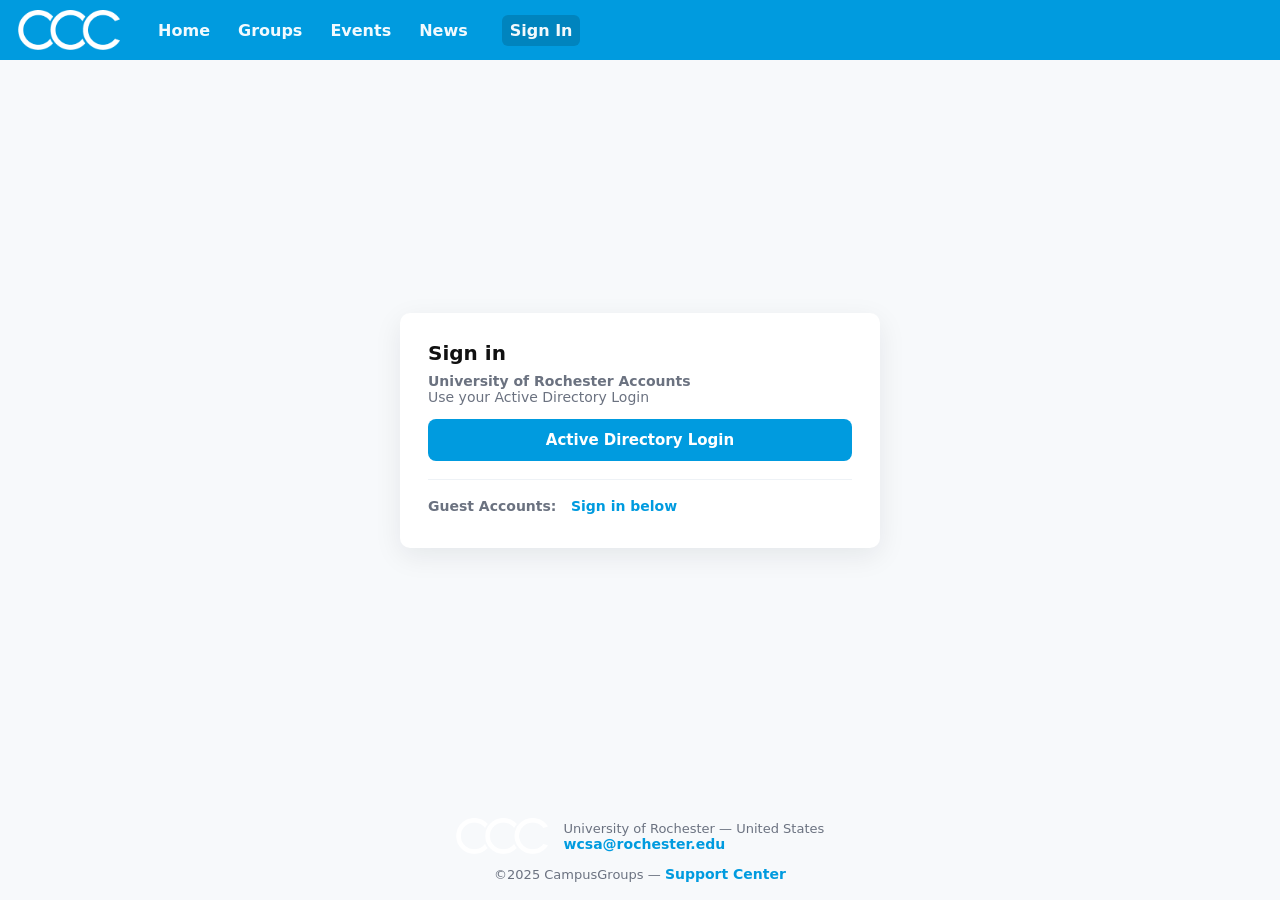
==== commit fb3e0345: "Simplified UI" ====
--- a/Sign In_files/Sign In.html
+++ b/Sign In_files/Sign In.html
@@ -1,1010 +1,260 @@
-<!DOCTYPE html>
-<!-- saved from url=(0036)https://ccc.rochester.edu/login_only -->
-<html xmlns="http://www.w3.org/1999/xhtml" lang="en-US" xml:lang="en-US" class=" js flexbox flexboxlegacy canvas canvastext webgl no-touch geolocation postmessage no-websqldatabase indexeddb hashchange history draganddrop websockets rgba hsla multiplebgs backgroundsize borderimage borderradius boxshadow textshadow opacity cssanimations csscolumns cssgradients cssreflections csstransforms csstransforms3d csstransitions fontface generatedcontent video audio localstorage sessionstorage webworkers no-applicationcache svg inlinesvg smil svgclippaths"><head><meta http-equiv="Content-Type" content="text/html; charset=UTF-8"><script>
-    var jsPageName = "Sign In"; // pass strPageName to JavaScript, used in function setPageName() [accessibility.js]
-    var jsAjaxRequest = ('0' === '1') ? true : false;
-</script>
-
- <!-- AX != 1 -->
-
-    <script>
-        var url = new URL(location.href);
-        history.replaceState({type: "login"} , '', url.pathname + url.search);
-    </script>
-    
-    
-
-    
-        <!-- META TAGS -->
-        
-        <meta name="viewport" content="width=device-width, initial-scale=1">
-        
-        <meta http-equiv="X-UA-Compatible" content="IE=edge,chrome=1,requiresActiveX=true">
-        <meta name="apple-itunes-app" content="app-id=1631266986, affiliate-data=myAffiliateData, app-argument=myURL">
-
-        <title>Sign In</title>
-        <meta name="description" content="The campus engagement platform for University of Rochester - Powered by CampusGroups.">
-        <meta name="title" content="University of Rochester">
-
-        
-
-        <!-- CSS IMPORT -->
-        
-
-            <!-- FONT FOR DEV -->
-            <link href="open-sans.css" rel="stylesheet" type="text/css">
-
-            <!-- FAVICON -->
-            <link rel="icon" type="images/x-icon" href="https://ccc.rochester.edu/upload/rochester/2019/s1_image_upload_875413_ccc_app_icon201901_711162656.png">
-            <link rel="shortcut icon" type="images/x-icon" href="https://ccc.rochester.edu/upload/rochester/2019/s1_image_upload_875413_ccc_app_icon201901_711162656.png">
-
-            <!-- JQUERY UI -->
-            <link rel="stylesheet" type="text/css" href="jquery-ui.min.css">
-
-            <!-- AUTOCOMPLETE -->
-            <link rel="stylesheet" type="text/css" href="jquery.autocomplete.css">
-
-            <!-- BOOTSTRAP & GLYPHICONS -->
-            <link rel="stylesheet" type="text/css" href="bootstrap.min.css">
-            <link rel="stylesheet" type="text/css" href="bootstrap-multiselect.css">
-            <link rel="stylesheet" type="text/css" href="glyphicons-filetypes.css">
-
-            <!-- THICKBOX -->
-            <link rel="stylesheet" type="text/css" href="thickbox.css">
-        
-
-        <!-- JQUERY & FONT -->
-        <script src="jquery.min.js.download"></script>
-        <script src="jquery-ui.min.js.download"></script>
-
-        <!-- BOOTSTRAP -->
-        <script src="bootstrap.min.js.download"></script>
-        <script src="bootstrap-multiselect.js.download"></script>
-
-        <script type="text/javascript" src="accessibility.js.download"></script>
-        <script type="text/javascript" src="scripts.js.download"></script>
-
-        <link rel="stylesheet" type="text/css" href="materialdesignicons.min.css">
-        <link rel="stylesheet" type="text/css" href="materialdesigniconscustom.css">
-        
-        <link rel="stylesheet" type="text/css" href="header.css">
-        <link rel="stylesheet" type="text/css" href="bootstrap-customV.css">
-        
-        
-    </head>
-
-    <body class="body-background enlarged" data-menu="">
-
-        <!-- SKIP links - skip to top of main content -->
-        <div id="div-skip-links" class="skip-link-container">
-                
-            <span style="padding: 5px"><a id="a-skip-to-main-content" href="javascript:void(&#39;skip-to-main-content&#39;);" class="skip-link" onclick="setFocusToContent(true);" aria-label="Skip to Main Content">Skip to Main Content</a></span>
-
-            <span id="span-skip-to-left-navigation" style="padding: 5px; display: none;"><a id="a-skip-to-left-navigation" href="javascript:void(&#39;skip-to-navigation&#39;);" class="skip-link" onclick="setFocusToSidebar();" aria-label="Skip to Navigation">Skip to Navigation</a></span>
-
-            <!-- ACCESSIBILITY -->
-            
-
-            <script>
-                // if we're on mobile we will not enable the skip links
-                const isMobileDevice = /Mobi/i.test(window.navigator.userAgent);
-                // console.log('> isMobileDevice=' + isMobileDevice);
-
-                $(window).on('load', function () {
-                    if (!isMobileDevice) {
-                        var elem = document.getElementById('div-skip-links');
-                        if (typeof elem !== undefined) {
-                            elem.classList.remove('skip-link-container-mobile');
-                            elem.classList.add('skip-link-container');
-                        }
-                    }
-                });
-            </script>
+<!doctype html>
+<html lang="en">
+<head>
+  <meta charset="utf-8" />
+  <meta name="viewport" content="width=device-width,initial-scale=1" />
+  <title>Sign In</title>
+
+  <!-- Use the same font file the original page used -->
+  <link href="open-sans.css" rel="stylesheet" type="text/css">
+
+  <!-- Minimal, self-contained styles that preserve the original UI and use Open Sans -->
+  <style>
+    :root{
+      --school:#009bdf;
+      --muted:#6b7280;
+      --card-bg:#fff;
+      --page-bg:#f7f9fb;
+    }
+    *{box-sizing:border-box}
+    body{
+      margin:0;
+      /* Use the exact same font family as the original */
+      font-family: "Open Sans", system-ui, -apple-system, "Segoe UI", Roboto, "Helvetica Neue", Arial;
+      background:var(--page-bg);
+      color:#111;
+      min-height:100vh;
+      display:flex;
+      flex-direction:column;
+    }
+
+    /* Topbar (simplified) */
+    .topbar{
+      display:flex;
+      align-items:center;
+      gap:20px;
+      background:var(--school);
+      color:#fff;
+      padding:10px 18px;
+    }
+    .topbar .logo { display:flex; align-items:center; gap:10px; text-decoration:none; color:inherit; }
+    .topbar img { height:40px; width:auto; display:block; }
+    .topnav { margin-left:10px; display:flex; gap:12px; align-items:center; font-weight:600; }
+    .topnav a{ color:rgba(255,255,255,0.95); text-decoration:none; padding:6px 8px; border-radius:6px; }
+    .topnav a[aria-current="true"], .topnav a:focus, .topnav a:hover { background:rgba(0,0,0,0.15); }
+
+    /* Page container */
+    .page {
+      display:flex;
+      flex:1;
+      align-items:center;
+      justify-content:center;
+      padding:36px 18px;
+      position:relative;
+      overflow:hidden;
+    }
+
+    /* Card */
+    .login__box{
+      width:100%;
+      max-width:480px;
+      background:var(--card-bg);
+      border-radius:10px;
+      box-shadow: 0 8px 28px rgba(16,24,40,0.08);
+      padding:28px;
+      z-index:2;
+    }
+    .login__box h1{ margin:0 0 8px 0; font-size:20px; }
+    .login__box p{ margin:6px 0 14px 0; color:var(--muted); font-size:14px; }
+
+    .btn--school {
+      display:inline-block;
+      width:100%;
+      text-align:center;
+      background:var(--school);
+      color:#fff;
+      padding:12px 14px;
+      border-radius:8px;
+      text-decoration:none;
+      font-weight:700;
+      border:none;
+      cursor:pointer;
+      font-size:15px;
+      font-family: inherit;
+    }
+
+    .card-separator {
+      height:1px;
+      background:#eef2f6;
+      margin:18px 0;
+    }
+
+    .hint { font-size:14px; color:var(--muted); }
+
+    form .form-group{ margin-bottom:12px; }
+    .form-control{
+      width:100%;
+      padding:10px 12px;
+      border-radius:8px;
+      border:1px solid #e6e9ee;
+      font-size:15px;
+      background:white;
+      font-family: inherit;
+    }
+
+    .row {
+      display:flex;
+      justify-content:space-between;
+      align-items:center;
+      margin-top:6px;
+    }
+
+    .checkbox{ display:flex; gap:8px; align-items:center; font-size:14px; color:var(--muted); }
+
+    .link{ color:var(--school); text-decoration:none; font-weight:600; font-size:14px; }
+
+    /* Background image (keeps original visual) */
+    .login__background-img{
+      position:absolute;
+      right:-10%;
+      bottom:0;
+      top:0;
+      width:55%;
+      background-size:cover;
+      background-position:center;
+      opacity:0.12;
+      z-index:1;
+      pointer-events:none;
+    }
+
+    footer{ padding:18px; text-align:center; font-size:13px; color:var(--muted); background:transparent; }
+    @media (max-width:900px){
+      .login__background-img{ display:none; }
+    }
+  </style>
+</head>
+<body>
+  <!-- Simplified topbar that preserves logo + nav + active Sign In -->
+  <header class="topbar" role="banner" aria-label="Topbar">
+    <a href="https://ccc.rochester.edu/groups" class="logo" id="a-top-bar-logo" aria-label="University of Rochester Logo. Opens the members homepage.">
+      <img src="image_upload_875413_ccc_logo_50x130_71115585.png" alt="University of Rochester Logo">
+    </a>
+    <nav class="topnav" aria-label="Main">
+      <a href="https://ccc.rochester.edu/home_login">Home</a>
+      <a href="https://ccc.rochester.edu/home/groups/">Groups</a>
+      <a href="https://ccc.rochester.edu/home/events/">Events</a>
+      <a href="https://ccc.rochester.edu/home/news/">News</a>
+      <a href="https://ccc.rochester.edu/login_only" aria-current="true" style="margin-left:14px;">Sign In</a>
+    </nav>
+  </header>
+
+  <!-- Main content -->
+  <main class="page" role="main" aria-label="Sign In">
+    <section class="login__box" aria-labelledby="signin-title">
+      <h1 id="signin-title">Sign in</h1>
+
+      <p><strong>University of Rochester Accounts</strong><br><small class="hint">Use your Active Directory Login</small></p>
+
+      <p style="margin-bottom:12px;">
+        <a class="btn--school" href="https://www.campusgroups.com/shibboleth/login?idp=rochester" id="ad-login">
+          Active Directory Login
+        </a>
+      </p>
+
+      <div class="card-separator" aria-hidden="true"></div>
+
+      <p style="margin:0 0 6px 0;"><strong>Guest Accounts:</strong>
+        <a href="#" id="a-all-others-sign-in-below" class="link" style="margin-left:10px;">Sign in below</a>
+      </p>
+
+      <!-- Hidden alternate login (keeps original action+hidden inputs & CSRF token) -->
+      <form id="rochester_login" name="login" method="post" action="https://ccc.rochester.edu/student_login" style="display:none; margin-top:14px;" novalidate>
+        <div role="region" aria-label="Alternate login.">
+          <div class="form-group">
+            <input id="login_email" autocomplete="email" class="form-control" name="email" type="email" placeholder="Email" title="Enter your Email" value="" aria-label="Login. Enter your Email." required>
+          </div>
+
+          <div class="form-group" style="position:relative;">
+            <input id="login_password" class="form-control" autocomplete="current-password" name="password" type="password" placeholder="Password" title="Enter your password" value="" aria-label="Password." required>
+          </div>
+
+          <div style="margin-top:6px;">
+            <button type="submit" id="loginButton" class="btn--school" aria-label="Sign In">Sign In</button>
+          </div>
+
+          <!-- Hidden inputs copied from original to preserve server parameters -->
+          <input type="hidden" name="update" value="1">
+          <input type="hidden" name="ssl" value="1">
+          <input type="hidden" name="redirect" value="student_index">
+          <input type="hidden" name="page" value="login">
+          <input type="hidden" name="user" value="">
+          <input type="hidden" name="_csrf" value="5//zWpIH46M19OgLfHI/6Yq6W6X8vmxSiPL4/GjUI6IL">
+
+          <div class="row" style="margin-top:10px;">
+            <label class="checkbox"><input id="remember_me" type="checkbox" name="remember_me" value="1"> Keep me signed on</label>
+            <a class="link" href="https://ccc.rochester.edu/password_boot?email=&amp;embed=1&amp;modal=true&amp;TB_iframe=true&amp;height=250&amp;width=500" title="Forgot Password">Forgot Password?</a>
+          </div>
         </div>
-
-        <!-- School custom code -->
-        
-        <!-- End school custom code -->
-    
-
-        <!-- Modal -->
-        <div id="primary-modal" class="modal fade" role="dialog">
-            <div class="modal-dialog" role="document">
-                <div class="modal-content">
-                    <p class="loader">
-                        <img alt="" src="loader-big.gif" class="aria-decorative" role="presentation" aria-hidden="true">
-                        <br> Loading...
-                    </p>
-                </div>
-            </div>
+      </form>
+    </section>
+
+    <!-- Background image preserved from original (keeps same visual) -->
+    <div class="login__background-img" aria-hidden="true"
+         style="background-image: url('/upload/rochester/2019/image_upload_875413_20140508_Wilson_Commons_exterior_0241_tonedjpg_711154318.png');"></div>
+  </main>
+
+  <footer>
+    <div style="max-width:980px;margin:0 auto;">
+      <div style="display:flex;gap:16px;align-items:center;justify-content:center;flex-wrap:wrap;">
+        <img src="image_upload_875413_ccc_logo_50x130_71115585.png" alt="" style="height:36px;border-radius:6px;">
+        <div style="text-align:left;">
+          <div>University of Rochester — United States</div>
+          <a href="mailto:wcsa@rochester.edu" class="link" style="font-weight:600;">wcsa@rochester.edu</a>
         </div>
-        <div id="secondary-modal" class="modal fade" role="dialog">
-            <div class="modal-dialog" role="document">
-                <div class="modal-content">
-                    <p class="loader">
-                        <img alt="" src="loader-big.gif" class="aria-decorative" role="presentation" aria-hidden="true">
-                        <br> Loading...
-                    </p>
-                </div>
-            </div>
-        </div>
-        <script>
-            $("#primary-modal").on("hide.bs.modal", function (e) {
-                $("#primary-modal .modal-content").html(writeLoading("Loading"));
-            });
-            $("#secondary-modal").on("hide.bs.modal", function (e) {
-                $("#secondary-modal .modal-content").html(writeLoading("Loading"));
-            });
-        </script>
-        <!-- End Modal -->
-
-        
-
-        <script src="modernizr.min.js.download"></script>
-        
-            <script src="jquery.validate.min.js.download"></script>
-        
-        <script src="polyfill.js.download"></script>
-
-        
-
-        <!-- HEADER -->
-        
-            <style>
-                .btn--school { background-color: #009bdf; color: #fff; }
-                .btn--school:hover { background-color: #009bdf; color: #fff; }
-                .btn--school:focus { background-color: #009bdf; color: #fff; }
-
-                .topbar { background: #009bdf; border-color: #009bdf; }
-                .topbar ul.nav > li > a:hover, .topbar ul.nav > li > button:hover  { background-color: #333333 !important; }
-                .topbar ul.nav > li > a:focus, .topbar ul.nav > li > button:focus  { background-color: #333333 !important; outline: none; }
-                .topbar .topbar__sidebar-toggle:hover  { background-color: #333333 !important; }
-                .topbar .topbar__sidebar-toggle:focus  { background-color: #333333 !important; outline: none; }
-                .topbar.topbar-fair .topbar__left button:hover, .topbar.topbar-fair .topbar__left button:focus { background-color: #ffffff !important; color: #000000 !important; }
-                
-                .topbar .open:not(.topbar__left) > a, 
-                .topbar .open:not(.topbar__left) > a:focus, 
-                .topbar > .open:not(.topbar__left) > a:hover,
-                .topbar .open:not(.topbar__left) > button, 
-                .topbar .open:not(.topbar__left) > button:focus, 
-                .topbar > .open:not(.topbar__left) > button:hover { background-color: #333333 !important; }
-                .topbar li:focus-within > button.mdi-menu { background-color: #333333 !important; }
-                .topbar li.active > a, .topbar li.active > button { background-color: #333333 !important; }
-            </style>
-
-            <div id="generic"></div>
-
-            
-            <div id="outer-shell" class="outer-shell  ">
-
-                <!-- Impersonate -->
-                
-                <!-- /.Impersonate -->
-
-                <!-- Message / Maintenance -->
-                
-                <!-- /.Message -->
-
-                
-                <div id="topbar" class="topbar topbar-login " role="navigation" aria-label="Topbar">
-
-                    <div class="topbar__left">
-                        
-                                <div role="banner">
-                                    <a id="a-top-bar-logo" aria-label="University of Rochester Logo. Opens the members homepage." role="button" class="logo" href="https://ccc.rochester.edu/groups">
-                                        <img class="topbar__icon-large" src="image_upload_875413_ccc_logo_50x130_71115585.png" alt="University of Rochester Logo Image." aria-label="University of Rochester Logo Image. Clicking opens the members home page." style="max-height: 50px; max-width: 165px;">
-                                        <img class="topbar__icon-small" src="image_upload_875413_ccc_app_icon201901_711162640.png" alt="University of Rochester Logo Image." aria-label="University of Rochester Logo Image. Clicking opens the members home page." style="max-height: 35px; max-width: 35px; margin: 0 5px;">
-                                    </a>
-                                </div>
-                            
-                    </div>
-
-                    
-
-<div class="topbar__center">
-    <nav aria-label="Topbar">
-        <ul class="nav">
-            
-                <!-- Not Logged Buttons -->
-                
-                    <!-- Home Website Buttons -->
-                    
-                        <li class="hidden-xs ">
-                            <a class="topbar__menu topbar__menu--large" href="https://ccc.rochester.edu/home_login" aria-label="Home" role="button">Home</a>
-                        </li>
-                                    <li class="hidden-xs dropdown  hasNoSubMenu">
-                <a class="topbar__menu topbar__menu--large" href="https://ccc.rochester.edu/home/groups/" style="max-width: inherit">
-                    Groups
-                </a>
-                
-                <ul class="dropdown-menu dropdown-menu-left arrow-dropdown-menu arrow-menu-right user-list notify-list" style="overflow-y: auto;max-height: 80vh;">
-
-                </ul>
-            </li>            <li class="hidden-xs dropdown  hasNoSubMenu">
-                <a class="topbar__menu topbar__menu--large" href="https://ccc.rochester.edu/home/events/" style="max-width: inherit">
-                    Events
-                </a>
-                
-                <ul class="dropdown-menu dropdown-menu-left arrow-dropdown-menu arrow-menu-right user-list notify-list" style="overflow-y: auto;max-height: 80vh;">
-
-                </ul>
-            </li>            <li class="hidden-xs dropdown  hasNoSubMenu">
-                <a class="topbar__menu topbar__menu--large" href="https://ccc.rochester.edu/home/news/" style="max-width: inherit">
-                    News
-                </a>
-                
-                <ul class="dropdown-menu dropdown-menu-left arrow-dropdown-menu arrow-menu-right user-list notify-list" style="overflow-y: auto;max-height: 80vh;">
-
-                </ul>
-            </li>
-                        <li class="hidden-lg hidden-md hidden-sm dropdown hasSubMenu">
-                            <button class="topbar__menu mdi mdi-menu" aria-label="Top Menu. Expanded. Press tab to enter the menu dropdown." tabindex="0"></button>
-                            <ul class="dropdown-menu dropdown-menu-left" style="overflow-y: auto;max-height: 80vh;min-width:220px;">
-                                <li style="display: block;"><a href="https://ccc.rochester.edu/home_login" aria-label="Home" role="button">Home</a></li>
-                                
-                                <li style="display: block;"><a href="https://ccc.rochester.edu/home/groups/" aria-label="Groups Section" role="button" tabindex="0">Groups</a></li>
-                                
-                                <li style="display: block;"><a href="https://ccc.rochester.edu/home/events/" aria-label="Events Section" role="button" tabindex="0">Events</a></li>
-                                
-                                <li style="display: block;"><a href="https://ccc.rochester.edu/home/news/" aria-label="News Section" role="button" tabindex="0">News</a></li>
-                                
-                            </ul>
-                            <style>
-                                .hasSubMenu:hover > ul, .hasSubMenu:focus-within > ul {
-                                    display:block;
-                                }
-                            </style>
-                        </li>
-                    <!-- /.Home Website Buttons -->
-
-                    <!-- Group & Event Buttons -->
-                    
-                    <!-- /.Group & Event Buttons -->
-                
-                <!-- /.Not Logged Buttons -->
-
-                <!-- Home Button -->
-                
-                <!-- /.Home Button -->
-
-                <!-- Group Button -->
-                
-                <!-- /.Group Button -->
-
-                <!-- Manage Button -->
-                
-
-                <!-- Event Button -->
-                
-                <!-- /.Event Button -->
-               
-                <!-- Chat Button -->
-                
-                <!-- /.Chat Button -->
-                
-                <!-- Admin / Setup Button -->
-                
-                <!-- /.Admin Button -->
-            
-
-            <li class="spacer" role="presentation"></li>
-
-            
-				<!-- Login Button -->
-				<li class="active">
-					<a class="topbar__menu topbar__menu--row" href="https://ccc.rochester.edu/login_only" aria-label="Sign In Section" role="button" aria-current="true">
-                        <span class="mdi mdi-login-variant mdi-24px aria-decorative" role="presentation" aria-hidden="true"></span> 
-                        <span class="hidden-xs hidden-sm topbar__menu-text" style="overflow: initial;"> Sign In </span>
-					</a>
-				</li>
-				<!-- /.Login Button -->
-            
-
-        </ul>
-
-        <style>
-            #a-top-bar-logo:focus > i { outline: 2px solid #ffffff; }
-        </style>
-
-    </nav>
-
-
-</div><!-- /.navbar-collapse -->
-                    
-                </div><!-- /.topbar -->
-
-                <div id="inner-shell" class="inner-shell">
-
-                     
-
-        <!-- END HEADER -->
-
-        
-            <div id="content-cont" class="content-cont container">
-        
-            <div id="page-cont" class="content" role="main" aria-label="Sign In.">
-                <div style="position: relative;"><span id="span-top-of-main-content--0" class="content__top-element" tabindex="0" aria-label="Top of Main Content." style="display: none;">Top of Main Content</span></div>
-
-
-                
-                <!-- Used in email_form -->
-                
-<!-- END AX != 1 -->
-
-                
-
-<div class="login__cont">
-	<div class="login__box">
-    	
-
-
-<div class="login__card card">
-	
-		<div class="card-block" style="padding: 20px 40px;">
-	
-
-			<h1 class="header-cg--h2">Sign in</h1>
-
-	
-			<p style="margin-bottom: 15px;">
-				<strong>University of Rochester Accounts</strong>
-				<br>
-				<small>Use your Active Directory Login</small>
-			</p>
-			<p class="text-center">
-			
-				<a class="btn btn--school btn--full-width" href="https://www.campusgroups.com/shibboleth/login?idp=rochester">Active Directory Login</a>
-				
-			</p>
-			<p>
-				
-			</p>
-		
-		<div class="card-separator card-separator--20"></div>
-			
-				<p style="margin-bottom: 15px;"><strong>Guest Accounts:</strong> <a href="javascript:toggle_ecg(&#39;rochester_login&#39;, &#39;a-all-others-sign-in-below&#39;)" id="a-all-others-sign-in-below" aria-expanded="false" aria-label="All others sign in below. Click here to expand an alternate login form.">Sign in below</a></p>
-			
-	<p>
-		
-	</p>
-	
-	
-		<form id="rochester_login" style="display:none;" onload="document.form1.email.focus();" name="login" method="post" action="https://ccc.rochester.edu/student_login">
-
-			
-
-				<div role="region" aria-label="Alternate login.">
-					<div class="form-group">
-						<input id="login_email" autocomplete="email" class="form-control" name="email" type="text" placeholder="Email" title="Enter your Email" value="" aria-label="Login. Enter your Email.">
-					</div>
-					
-					<div class="form-group">
-						<input class="form-control" autocomplete="current-password" name="password" type="password" placeholder="Password" title="Enter your password" value="" aria-label="Password.">
-					</div>
-					
-					
-					<button id="loginButton" aria-label="Sign In" onclick="if(!$(&#39;#login_email&#39;).val()){alert(&#39;Please enter a valid email.&#39;);}else{loadButton($(this));$(&#39;form#rochester_login&#39;).submit();}" class="btn btn--school btn--full-width" style="letter-spacing: 1px; padding: 8px; text-transform: uppercase;" type="button" value=" Sign In "> Sign In </button>
-
-					<input type="hidden" name="update" value="1">
-					<input type="hidden" name="ssl" value="1">
-					<input type="hidden" name="redirect" value="student_index">
-					<input type="hidden" name="page" value="login">
-					<input type="hidden" name="user" value="">
-					<input type="hidden" name="_csrf" value="5//zWpIH46M19OgLfHI/6Yq6W6X8vmxSiPL4/GjUI6IL">
-					
-					<div class="checkbox">
-						<input id="remember_me" type="checkbox" name="remember_me" value="1"> 
-						<label id="label_for_remember_me" for="remember_me">Keep me signed on</label>
-					</div>
-
-					<div class="small" style="margin-top: 15px;">
-						
-						<a class="" href="https://ccc.rochester.edu/password_boot?email=&amp;embed=1&amp;modal=true&amp;TB_iframe=true&amp;height=250&amp;width=500" title="Forgot Password">Forgot Password?</a>
-						
-					</div>
-				</div>
-
-		   	
-	    </form>
-
-		
-	</div>
-</div>
+      </div>
+
+      <div style="margin-top:12px;color:var(--muted);font-size:13px;">
+        ©2025 CampusGroups — <a class="link" href="https://readyedu.atlassian.net/wiki/spaces/CGSD/overview?homepageId=302186786">Support Center</a>
+      </div>
     </div>
-</div>
-
-	<div class="login__background-img" style="background-image: url(/upload/rochester/2019/image_upload_875413_20140508_Wilson_Commons_exterior_0241_tonedjpg_711154318.png);"></div>
-
-
-<!-- LL - 10/03/2017: Moved up here so ckeditor can work in popups -->
-
-
-<script>
-	//YT Viewer
-	if (typeof arrYoutubePlayerObjects != "undefined") { 
-
-		$("#youtubeScript").remove();
-		$("#www-widgetapi-script").remove();
-		if (window['YT'] != undefined) { window.YT.loading = 0; window.YT.loaded = 0; }
-				
- 		var youtubeTag   = document.createElement('script');
-		youtubeTag.id    = "youtubeScript";
-		youtubeTag.src   = "https://www.youtube.com/iframe_api";
-		youtubeTag.async = false;
-
-		// Get First Script Tag & Insert Vimeo Script before that.
-		var firstScriptTag = document.getElementsByTagName('script')[0];
-      	firstScriptTag.parentNode.insertBefore(youtubeTag, firstScriptTag);
-
-      	// Array of Players
-      	var arrYoutubePlayers = [];
-
-      	// Functions to work on Youtube Players
-      	function onYoutubePlayerReady(event) {
-			var player = event.target;
-			$(window).blur(function() { player.pauseVideo(); });
-			$(window).scroll(function() { 
-				if ( !isInViewport(document.getElementById("player--" + player.youtubeObject.cgID))) { 
-					player.pauseVideo(); 
-				} 
-			});
-
-			var startTime = new Date(player.youtubeObject.startTime * 1000).toISOString();
-			var totalTime = new Date(player.getDuration() * 1000).toISOString();
-			if (player.getDuration() >= 3600) {
-				startTime = startTime.substr(11, 8);
-				totalTime = totalTime.substr(11, 8);
-			}
-			else {
-				startTime = startTime.substr(14, 5);
-				totalTime = totalTime.substr(14, 5);
-			}
-			$("#player-btn--" + player.youtubeObject.cgID + " div.timer").html("<span id='player-time--" + player.youtubeObject.cgID + "'>" + startTime + "</span> / " + totalTime);
-      	}
-
-      	function onYoutubePlayerStateChange(event) {
-      		var player = event.target;
-
-      		if (event.data == YT.PlayerState.PLAYING) {
-				// Change Buttons
-				$("#player-btn--" + player.youtubeObject.cgID + " button.playpause").attr("data-status", "pause").attr("aria-label", "Pause");
-				$("#player-btn--" + player.youtubeObject.cgID + " button.playpause span.mdi").removeClass("mdi-play").addClass("mdi-pause");
-      		}
-
-      		if (event.data == YT.PlayerState.PLAYING && player.intervalFunction == null) {
-	            // HACK For Window BLUR
-	            window.focus();
-
-	            // AJAX Recurring Call
-	            player.intervalFunction = setInterval(function() {
-	                postVideoViews(player.youtubeObject.cgUID, player.youtubeObject.cgUID_s, player.getCurrentTime());
-	            }, 10000);
-
-	            // Timer
-	            player.intervalTimerFunction = setInterval(function() { 
-	            	var currentTime = new Date(player.getCurrentTime() * 1000).toISOString();
-	            	if (player.getDuration() >= 3600) {
-	            		currentTime = currentTime.substr(11, 8);
-	            	}
-	            	else {
-	            		currentTime = currentTime.substr(14, 5);
-	            	}
-	            	$("#player-time--" + player.youtubeObject.cgID).html(currentTime);
-	            }, 1000) 
-	        }
-	        else if (event.data == YT.PlayerState.PAUSED || event.data == YT.PlayerState.ENDED) {
-				// Change Buttons
-				$("#player-btn--" + player.youtubeObject.cgID + " button.playpause").attr("data-status", "play").attr("aria-label", "Play");
-				$("#player-btn--" + player.youtubeObject.cgID + " button.playpause span.mdi").removeClass("mdi-pause").addClass("mdi-play");
-
-	            clearInterval(player.intervalFunction);
-	            clearInterval(player.intervalTimerFunction);
-				player.intervalFunction = null;
-				player.intervalTimerFunction = null;
-				postVideoViews(player.youtubeObject.cgUID, player.youtubeObject.cgUID_s, player.getCurrentTime(), (event.data == YT.PlayerState.ENDED ? 'true' : ''));
-				//if (event.data == YT.PlayerState.ENDED) { 
-				    //if (typeof refreshTrackChecklist !== "undefined") { refreshTrackChecklist(); }
-					//else if (typeof parent.refreshTrackChecklist !== "undefined") { parent.refreshTrackChecklist(); }
-				//}
-	        }
-      	}
-
-		function youtubePlayerPlayPause(player) {
-			var currentStatus = $("#player-btn--" + player.youtubeObject.cgID + " button.playpause").attr("data-status");
-			if (currentStatus == "play") { player.playVideo(); }
-			else if (currentStatus == "pause") { player.pauseVideo(); }
-		}
-
-        /* Function that checks localStorage for the Vimeo/YouTube closed captions load policy. Returns number values:
-         *   0 - closed captions should be be disabled (do not load closed captions)
-         *   1 - closed captions should be loaded when video loads
-         * If the local storage key is not defined we return 0 (as a number).
-         */
-        function getVideoPlayerCCLoadPolicy() {
-            try {
-                const lsKey = 'cg-video-player-cc-load-policy';
-                const ccLoadPolicy = localStorage.getItem(lsKey);
-                return (ccLoadPolicy === '1') ? 1 : 0;
-            } catch(e) {
-                return 0;
-            }
+  </footer>
+
+  <!-- Minimal JS: toggle guest form and basic validation. -->
+  <script>
+    (function(){
+      // Toggle the alternate guest login form
+      var toggleLink = document.getElementById('a-all-others-sign-in-below');
+      var form = document.getElementById('rochester_login');
+
+      toggleLink.addEventListener('click', function (e) {
+        e.preventDefault();
+        if (form.style.display === 'none' || form.style.display === '') {
+          form.style.display = 'block';
+          document.getElementById('login_email').focus();
+          toggleLink.textContent = 'Hide sign in';
+        } else {
+          form.style.display = 'none';
+          toggleLink.textContent = 'Sign in below';
         }
-
-        /* Function that toggles the video player CC load policy stored in local storage. Toggled values are (strings values):
-         *   '0' - closed captions should be be disabled (do not load closed captions)
-         *   '1' - closed captions should be loaded when video loads
-         * If the local storage key is not defined it is treated as though the value were '0' and toggles to '1'.
-         * */
-        function toggleVideoPlayerCCLoadPolicy() {
-            try {
-                const lsKey = 'cg-video-player-cc-load-policy';
-                const ccLoadPolicy = localStorage.getItem(lsKey);
-                if (ccLoadPolicy === '1') {
-                    localStorage.setItem(lsKey, '0');
-                } else {
-                    localStorage.setItem(lsKey, '1');
-                }
-            } catch(e) {
-                return;
-            }
+      });
+
+      // Basic client-side validation and graceful submit
+      form.addEventListener('submit', function (e) {
+        if (!form.checkValidity()) {
+          return;
         }
-
-        /* Function that prompts the user for confirmation before toggling the video player closed caption load policy.
-         * - If closed captions are currently turned off, the user will be prompted to confirm before turning them on (and vice versa)
-         * - Video player CC load policy setting is stored in local storage (see above functions)
-         * - Vimeo and YouTube video players require reload of the associated IFrames to change the setting, 
-         *   if user confirms yes to reload, the page will be reloaded.
-         */
-        function toggleClosedCaptionsAndReloadVideoIframes() {
-            const turnClosedCaptionsOnOff = (typeof getVideoPlayerCCLoadPolicy !== 'undefined' && getVideoPlayerCCLoadPolicy() === 1) ? 'off' : 'on';
-            const message = 'Turning ' + turnClosedCaptionsOnOff + ' closed captions will reload this page, please save any outstanding changes before you choose to turn closed captions ' + turnClosedCaptionsOnOff + '. Are you sure you want to turn closed captions ' + turnClosedCaptionsOnOff + '?';
-            if (confirm(message)) {
-                toggleVideoPlayerCCLoadPolicy();
-                location.reload();
-            } else {
-                return false;
-            }
-        }
-
-      	// Called when the script is fully loaded.
-      	function onYouTubeIframeAPIReady() {
-
-      		// Loop through players
-	  		arrYoutubePlayerObjects.forEach(function (youtubeObject, index) {
-	  			arrYoutubePlayers[index] = new YT.Player("player--" + youtubeObject.cgID, {
-                                                        	height: youtubeObject.height,
-                                                        	width:  youtubeObject.width,
-                                                        	videoId: youtubeObject.videoID,
-                                                        	playerVars: {
-	                                                            modestbranding: 1,
-	                                                            rel: 0,
-	                                                            disablekb: 1,
-	                                                            playsinline: 1,
-	                                                            controls: 0,
-	                                                            start: youtubeObject.startTime,
-                                                                cc_load_policy: (typeof getVideoPlayerCCLoadPolicy !== 'undefined') ? getVideoPlayerCCLoadPolicy() : 0
-                                                        	},
-	                                                        events: {
-	                                                            'onStateChange': onYoutubePlayerStateChange,
-	                                                            'onReady': onYoutubePlayerReady
-	                                                        }
-                                                    	});
-	  			arrYoutubePlayers[index].youtubeObject = youtubeObject;
-	  			arrYoutubePlayers[index].intervalFunction = null;
-
-				$("#player-btn--" + youtubeObject.cgID + " button.playpause").on('click', function() { 
-					youtubePlayerPlayPause(arrYoutubePlayers[index]); 
-				});
-				$("#player-btn--" + youtubeObject.cgID + " button.replay").on('click', function() { 
-					arrYoutubePlayers[index].seekTo(0); 
-				});
-				$("#player-btn--" + youtubeObject.cgID + " button.rewind").on('click', function() { 
-					arrYoutubePlayers[index].seekTo(arrYoutubePlayers[index].getCurrentTime() - 10);
-				});
-                const turnClosedCaptionsOnOff = (typeof getVideoPlayerCCLoadPolicy !== 'undefined' && getVideoPlayerCCLoadPolicy() === 1) ? 'off' : 'on';
-                $("#player-btn--" + youtubeObject.cgID + " button.closedcaption").attr('aria-label', 'Turn ' + turnClosedCaptionsOnOff + ' closed captions. Note, this requires a reload of the current page.');
-				$("#player-btn--" + youtubeObject.cgID + " button.closedcaption").on('click', function() { 
-                    toggleClosedCaptionsAndReloadVideoIframes();
-				});
-				$("#player-btn--" + youtubeObject.cgID + " button.fullscreen").on('click', function() {
-					arrYoutubePlayers[index].pauseVideo();
-					tb_show("", "/video_player?embed=1&uid=" + youtubeObject.cgUID + "&width=995&height=680&modal=true&TB_iframe=1", "");
-				});
-
-  			});
-
-  			arrYoutubePlayerObjects = undefined;
-  		}
-	} 
-
-
-	//Vimeo Viewer
-	if (typeof arrVimeoPlayerObjects != "undefined") {
-
-        $("#vimeoScript").remove();
-
-		var vimeoTag   = document.createElement('script');
-		vimeoTag.id    = "vimeoScript";
-		vimeoTag.src   = "https://player.vimeo.com/api/player.js";
-		vimeoTag.async = false;
-
-		// Get First Script Tag & Insert Vimeo Script before that.
-		var firstScriptTag = document.getElementsByTagName('script')[0];
-      	firstScriptTag.parentNode.insertBefore(vimeoTag, firstScriptTag);
-
-      	// Array of Players
-      	var arrVimeoPlayers = [];
-
-      	// Functions to work on Vimeo Players
-		function vimeoPlayerPlay(player) {
-			// Change Buttons
-			$("#player-btn--" + player.vimeoObject.cgID + " button.playpause").attr("data-status", "pause").attr("aria-label", "Pause");
-			$("#player-btn--" + player.vimeoObject.cgID + " button.playpause span.mdi").removeClass("mdi-play").addClass("mdi-pause");
-
-			// AJAX Recurring Call
-			player.intervalFunction  = setInterval( function() { 
-				player.getCurrentTime().then( function(seconds) {
-					postVideoViews(player.vimeoObject.cgUID, player.vimeoObject.cgUID_s, seconds);
-				}) 
-			}, 10000)
-
-			// Timer
-            player.intervalTimerFunction = setInterval(function() { 
-            	player.getCurrentTime().then( function(seconds) {
-	            	var currentTime = new Date(seconds * 1000).toISOString();
-	            	if (player.totalDuration >= 3600) {
-	            		currentTime = currentTime.substr(11, 8);
-	            	}
-	            	else {
-	            		currentTime = currentTime.substr(14, 5);
-	            	}
-	            	$("#player-time--" + player.vimeoObject.cgID).html(currentTime);
-				}) 
-            }, 1000) 
-		}
-
-		function vimeoPlayerPause(player) { 
-			// Change Buttons
-			$("#player-btn--" + player.vimeoObject.cgID + " button.playpause").attr("data-status", "play").attr("aria-label", "Play");
-			$("#player-btn--" + player.vimeoObject.cgID + " button.playpause span.mdi").removeClass("mdi-pause").addClass("mdi-play");
-
-			// Clear AJAX Recurring Call
-			clearInterval(player.intervalFunction);
-			clearInterval(player.intervalTimerFunction);
-			player.intervalFunction = null;
-			player.intervalTimerFunction = null;
-			
-			player.getCurrentTime().then( function(seconds) {
-				postVideoViews(player.vimeoObject.cgUID, player.vimeoObject.cgUID_s, seconds);
-			});		
-		}
-
-		function vimeoPlayerEnded(player) {
-			// Change Buttons
-			$("#player-btn--" + player.vimeoObject.cgID + " button.playpause").attr("data-status", "play").attr("aria-label", "Play");
-			$("#player-btn--" + player.vimeoObject.cgID + " button.playpause span.mdi").removeClass("mdi-pause").addClass("mdi-play");
-
-			// Clear AJAX Recurring Call
-			clearInterval(player.intervalFunction);
-			clearInterval(player.intervalTimerFunction);
-			player.intervalFunction = null;
-			player.intervalTimerFunction = null;
-
-			player.getCurrentTime().then( function(seconds) {
-				postVideoViews(player.vimeoObject.cgUID, player.vimeoObject.cgUID_s, seconds, 'true');
-			});
-
-			//if (typeof refreshTrackChecklist !== "undefined") { refreshTrackChecklist(); }
-			//else if (typeof parent.refreshTrackChecklist !== "undefined") { parent.refreshTrackChecklist(); }
-		}
-
-		function vimeoPlayerPlayPause(player) {
-			var currentStatus = $("#player-btn--" + player.vimeoObject.cgID + " button.playpause").attr("data-status");
-			if (currentStatus == "play") {
-				player.play();
-			}
-			else if (currentStatus == "pause") {
-				player.pause();
-			}
-		}
-
-      	// We wait until the script is fully loaded.
-      	$("#vimeoScript").on('load', function() {
-		  	
-		  	// Loop through players
-	  		arrVimeoPlayerObjects.forEach(function (vimeoObject, index) {
-
-                if (typeof getVideoPlayerCCLoadPolicy !== 'undefined' && getVideoPlayerCCLoadPolicy() === 1) {
-                    // load with closed captions enabled (set texttrack to 'en')
-	      			arrVimeoPlayers[index] = new Vimeo.Player("player--" + vimeoObject.cgID, { url: vimeoObject.URL , height: vimeoObject.height, width: vimeoObject.width, controls: false, texttrack: 'en' });
-                } else {
-    	  			arrVimeoPlayers[index] = new Vimeo.Player("player--" + vimeoObject.cgID, { url: vimeoObject.URL , height: vimeoObject.height, width: vimeoObject.width, controls: false });
-                }
-	  			arrVimeoPlayers[index].vimeoObject = vimeoObject;
-	  			arrVimeoPlayers[index].intervalFunction = null;
-
-	  			if (vimeoObject.startTime != 0) {
-	  				arrVimeoPlayers[index].setCurrentTime(vimeoObject.startTime);
-	  			}
-
-				arrVimeoPlayers[index].on('play',  function() { vimeoPlayerPlay(this)  } );
-				arrVimeoPlayers[index].on('pause', function() { vimeoPlayerPause(this) } );
-				arrVimeoPlayers[index].on('ended', function() { vimeoPlayerEnded(this) } );
-
-				$("#player-btn--" + vimeoObject.cgID + " button.playpause").on('click', function() { 
-					vimeoPlayerPlayPause(arrVimeoPlayers[index]); 
-				});
-				$("#player-btn--" + vimeoObject.cgID + " button.replay").on('click', function() { 
-					arrVimeoPlayers[index].setCurrentTime(0) 
-				});
-				$("#player-btn--" + vimeoObject.cgID + " button.rewind").on('click', function() { 
-					arrVimeoPlayers[index].getCurrentTime().then(function(seconds) {
-						arrVimeoPlayers[index].setCurrentTime(Math.max(0, seconds - 10));
-					})
-				});
-                const turnClosedCaptionsOnOff = (typeof getVideoPlayerCCLoadPolicy !== 'undefined' && getVideoPlayerCCLoadPolicy() === 1) ? 'off' : 'on';
-                $("#player-btn--" + vimeoObject.cgID + " button.closedcaption").attr('aria-label', 'Turn ' + turnClosedCaptionsOnOff + ' closed captions. Note, this requires a reload of the current page.');
-				$("#player-btn--" + vimeoObject.cgID + " button.closedcaption").on('click', function() {
-                    toggleClosedCaptionsAndReloadVideoIframes();
-				});
-				$("#player-btn--" + vimeoObject.cgID + " button.fullscreen").on('click', function() {
-					arrVimeoPlayers[index].pause();
-					tb_show("", "/video_player?embed=1&uid=" + vimeoObject.cgUID + "&width=995&height=680&modal=true&TB_iframe=1", "");
-				});
-
-				$(window).blur(function() { 
-					arrVimeoPlayers[index].pause(); 
-				});
-				$(window).scroll(function() { 
-					if ( !isInViewport(document.getElementById("player--" + vimeoObject.cgID))) { 
-						arrVimeoPlayers[index].pause(); 
-					} 
-				});
-
-
-				var startTime = new Date(vimeoObject.startTime * 1000).toISOString();
-				var totalTime = 0;
-				arrVimeoPlayers[index].getDuration().then(function(seconds) { 
-					arrVimeoPlayers[index].totalDuration = seconds;
-
-					totalTime = new Date(seconds * 1000).toISOString();
-					if (seconds >= 3600) {
-						startTime = startTime.substr(11, 8);
-						totalTime = totalTime.substr(11, 8);
-					}
-					else {
-						startTime = startTime.substr(14, 5);
-						totalTime = totalTime.substr(14, 5);
-					}
-					$("#player-btn--" + vimeoObject.cgID + " div.timer").html("<span id='player-time--" + vimeoObject.cgID + "'>" + startTime + "</span> / " + totalTime);
-				});
-			});
-
-			arrVimeoPlayerObjects = undefined;
-
-		});
-
-	}
-</script>
-
-<script>
-	$(document).ready(function(){
-		$("[data-toggle='tooltip']").tooltip(); 	
-		$(".btn--loader").click(function() {
-			loadButton($(this));
-		});
-		tb_init('a.thickbox, area.thickbox, input.thickbox');
-
-         // fix for the non editable input in ckeditor (ex: URL...)
-         $(".modal").removeAttr("tabindex");
-		 // second hack to fix ckeditor links, especially the 'edit link' option
-		 $.fn.modal.Constructor.prototype.enforceFocus = function() {
-			modal_this = this
-			$(document).on('focusin.modal', function (e) {
-				if (modal_this.$element[0] !== e.target && !modal_this.$element.has(e.target).length 
-				&& !$(e.target.parentNode).hasClass('cke_dialog_ui_input_select') 
-				&& !$(e.target.parentNode).hasClass('cke_dialog_ui_input_text')) {
-				modal_this.$element.focus()
-				}
-			})
-		 };
-
-         setupAjaxAccessibility();
-	});
-</script>
-
- <!-- AX != 1 -->
-
-			
-
-			</div><!--/.content -->
-		</div><!--/.content-page -->
-	</div><!--/.inner-shell -->
-
-	
-				<style>
-					.outer-shell { display:flex; flex-direction:column; min-height: 100vh; }
-					@-moz-document url-prefix() {
-						.inner-shell  {flex:1; }
-					}
-					@media screen and (-webkit-min-device-pixel-ratio:0) {
-						.inner-shell { flex:1; }
-					}
-					body.enlarged { min-height:initial; position:relative; }
-					body.enlarged > .outer-shell { display:flex; flex-direction:column; min-height: 100vh; }
-				</style>
-				<footer class="footer__home">
-					<div>
-						
-						<div id="footer-links" class="row footer__cont" style="background: transparent;">
-							<div class="col-md-offset-1_5 col-md-3 col-sm-12 col-xs-12 text-center" style="padding-top:10px;">
-								<img alt="University of Rochester Website Logo" src="image_upload_875413_ccc_logo_50x130_71115585.png" style="max-width:150px;max-height:50px;border-radius:6px;">
-							</div>
-							<div class="text-xs-center text-sm-left text-md-left col-md-3 col-sm-6 col-xs-12" style="display:flex;padding: 10px 10px;">
-								<div style="margin:auto" role="group" aria-label="Contact information.">
-									<h2 class="footer__home--title" style="margin-top: 0; margin-bottom: 10px;">Contact</h2><br>
-									<span style="margin-bottom:5px">University of Rochester</span><br>
-									<span style="margin-bottom:5px;line-height:1.7">United States</span><br>
-									
-									<a class="a-footer-contact-links" href="mailto:wcsa@rochester.edu" aria-label="Send an email to wcsa@rochester.edu">wcsa@rochester.edu</a><br>
-									
-								</div>
-							</div>
-							<div class="text-xs-center text-sm-left text-md-left col-md-3 col-sm-6 col-xs-12" style="display:flex;vertical-align:top;padding: 10px 10px;">
-								<div style="margin:auto" role="group" aria-label="Links">
-									<h2 class="footer__home--title" style="margin-top: 0; margin-bottom: 10px;">Links</h2><br>
-									
-										<a class="a-footer-contact-links" href="https://ccc.rochester.edu/home/groups/">Groups</a><br>
-									
-										<a class="a-footer-contact-links" href="https://ccc.rochester.edu/home/events/">Events</a><br>
-									
-										<a class="a-footer-contact-links" href="https://ccc.rochester.edu/home/news/">News</a><br>
-									
-                                    <a class="a-footer-contact-links" href="https://readyedu.atlassian.net/wiki/spaces/CGSD/overview?homepageId=302186786">Support Center</a>
-								</div>
-							</div>
-							
-						</div>
-						<div class="row" style="padding:15px 20px 0 20px;border-top:1px solid #5a5a5a;margin-top: 10px;" role="group" aria-label="Footer Bar Links">
-							<div class="col-sm-6 col-xs-12 text-xs-center text-sm-left"></div>
-							<div class="col-sm-6 col-xs-12 text-xs-center text-sm-right">
-								<a class="a-footer-contact-links" href="http://www.novalsys.com/">©2025  CampusGroups</a>
-							</div>
-						</div>
-					</div>
-				</footer>
-			
-
-	<script type="text/javascript" src="jquery-migrate-1.2.1.js.download"></script>
-
-	<!-- THICKBOX -->
-	<script src="thickbox.js.download"></script>
-
-    <script type="text/javascript" src="metisMenuCustom.js.download"></script>
-    <script type="text/javascript" src="jquery.slimscroll.js.download"></script>
-    <!--<link href="/static/css/scrollbar.css" rel="stylesheet">
-    <script type="text/javascript" src="/static/js/scrollbar.js"></script>-->
-
-	<script type="text/javascript">function $$(strId) { return document.getElementById(strId); }</script>
-	<script type="text/javascript" src="clamp.min.js.download"></script>
-    <script type="text/javascript" src="core.js.download"></script>
-    <script type="text/javascript" src="menu.js.download"></script>
-    <script type="text/javascript" src="routing.js.download"></script>
-
-
-	
-		<script type="text/javascript">$.ajaxSetup({cache:true})</script>
-	
-
-	<!-- @TODO: This is for jPrompt. We might to see if an update is available or give it a better style -->
-	
-	    <link href="jquery.alerts.css" rel="stylesheet" type="text/css">
-	    <script src="jquery.alerts.js.download" type="text/javascript"></script>
-	
-
-	<!-- @TODO: Check if used : put directly on /r and student_password-->
-	
-	    <script>
-	        
-	    </script>
-	
-
-	<!-- Google Analytics -->
-	<script>
-	var _customTask = function() {
-	  return function(model){
-	    var piiRegex = [
-	    	{ name: 'Email', regex: /.{4}@.{4}/g},
-	       	{ name: 'Phone_Number', regex: /^(\+|\d)[0-9]{7,16}$/g},
-	       	{ name: 'SSN', regex: /^\d{3}-\d{2}-\d{4}$}/g},
-	       	{ name: 'Address', regex: /^\d+\s[A-z]+\s[A-z]+/g}];
-
-	    var globalSendTaskName = '_' + model.get('trackingId') + '_sendHitTask';
-
-	    // Fetch reference to the original sendHitTask
-	    var originalSendTask = window[globalSendTaskName] = window[globalSendTaskName] || model.get('sendHitTask');
-	    var i, hitPayload, parts, val;
-
-	    // Overwrite sendHitTask with PII purger
-	    model.set('sendHitTask', function(sendModel) {
-
-	      hitPayload = sendModel.get('hitPayload').split('&');
-
-	      for (i = 0; i < hitPayload.length; i++) {
-	        parts = hitPayload[i].split('=');
-
-	        // Double-decode, to account for web server encode + analytics.js encode
-	        try {
-	          val = decodeURIComponent(decodeURIComponent(parts[1]));
-	        } catch(e) {
-	          val = decodeURIComponent(parts[1]);
-	        }
-
-	        piiRegex.forEach(function(pii) {
-	          val = val.replace(pii.regex, '[REDACTED ' + pii.name + ']');
-	        });
-
-	        parts[1] = encodeURIComponent(val);
-	        hitPayload[i] = parts.join('=');
-	      }
-
-	      sendModel.set('hitPayload', hitPayload.join('&'), true);
-	      originalSendTask(sendModel);
-	    });
-	  };
-	}
-	</script>
-
-	
-	<!-- End Google Analytics -->
-
-	
-
-    <!-- Help -->
-	
-    <!-- End Help -->
-
-
-
- 
-
-	<style>
-
-		/* acc-keyboard-mode (OFF) - Default outline on :focus (none) */
-		body:not(.acc-keyboard-mode) :focus { outline: none; }
-		body:not(.acc-keyboard-mode) a:focus { outline: none; }
-
-        body:not(.acc-keyboard-mode) button.close:focus { outline: none; }
-
-		body:not(.acc-keyboard-mode) .button:focus { outline: none; }
-		body:not(.acc-keyboard-mode) .button.focus { outline: none; }
-
-		body:not(.acc-keyboard-mode) .btn.active.focus,
-        body:not(.acc-keyboard-mode) .btn.active:focus,
-        body:not(.acc-keyboard-mode) .btn.focus,
-        body:not(.acc-keyboard-mode) .btn:active.focus,
-        body:not(.acc-keyboard-mode) .btn:active:focus,
-        body:not(.acc-keyboard-mode) .btn:focus { outline: none; }
-
-		body:not(.acc-keyboard-mode) .dropdown-toggle:focus { outline: none; }
-		#header__btn-cont--manage:focus, #header__btn-cont--manage:focus-within { outline: none; }
-
-		/* no outline/focus on the following (various reasons including hover style on focus, other focus styles applied, etc.) */
-		body:not(.acc-keyboard-mode) h2:focus { outline: none; outline-offset: 0px; border: none; }
-		/* .page__header--btns .btn:focus { outline: none !important; outline-offset: 0px !important; } */
-		/* a.btn--rounded:focus { outline: none !important; outline-offset: 0px !important; } */
-
-		/* acc-keyboard-mode (ON) - Default outline on :focus (2px solid #000000) */
-		.acc-keyboard-mode a:focus {
-			outline: 2px solid #000000;
-			outline-offset: 2px;
-		}
-
-	</style>
-
-    <!-- should always be last stylesheet loaded -->
-    <link href="accessibility.css" rel="stylesheet">
-
-
-
-</div></body><!-- END AX != 1 --></html>+        var btn = document.getElementById('loginButton');
+        btn.disabled = true;
+        btn.textContent = 'Signing in...';
+        // Allow form to submit normally to server
+      });
+
+      // Accessibility helper for top-logo
+      var topLogo = document.getElementById('a-top-bar-logo');
+      topLogo.addEventListener('keydown', function(e){
+        if (e.key === 'Enter' || e.key === ' ') { this.click(); }
+      });
+    })();
+  </script>
+</body>
+</html>
